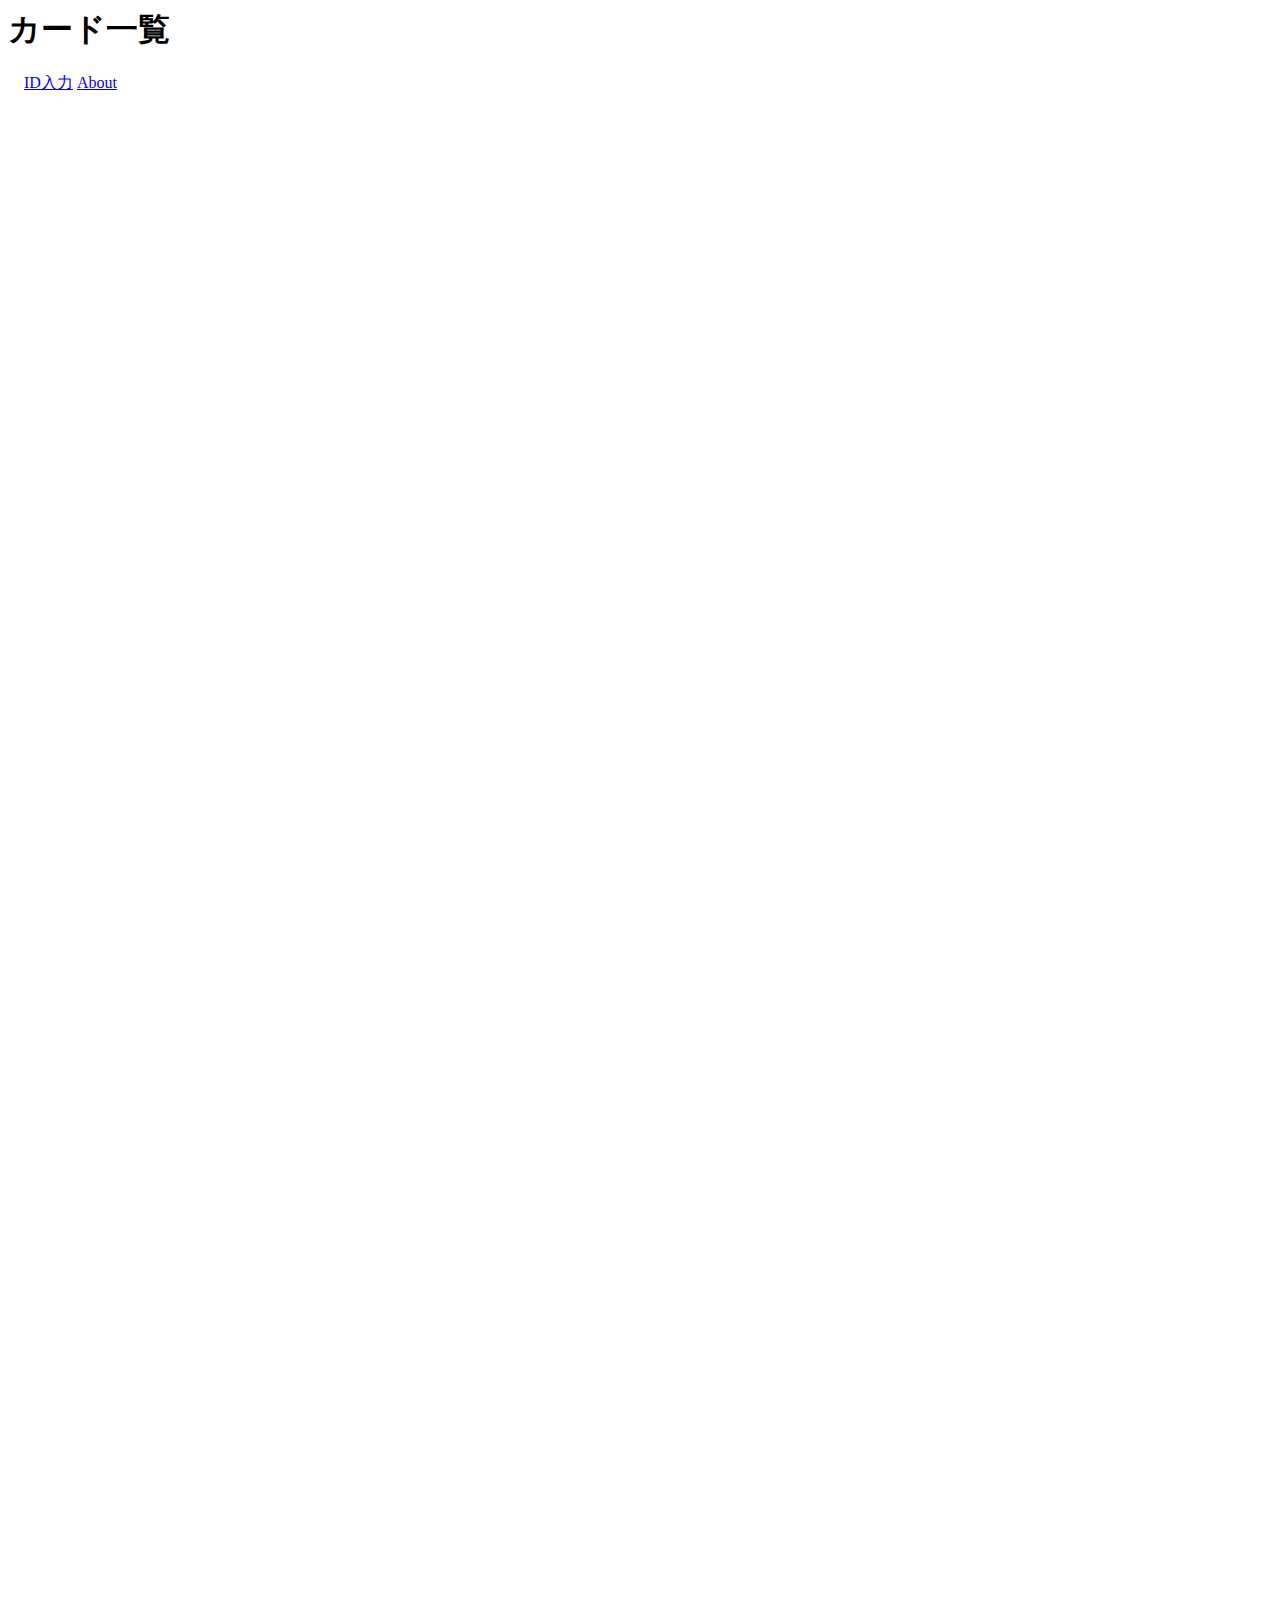
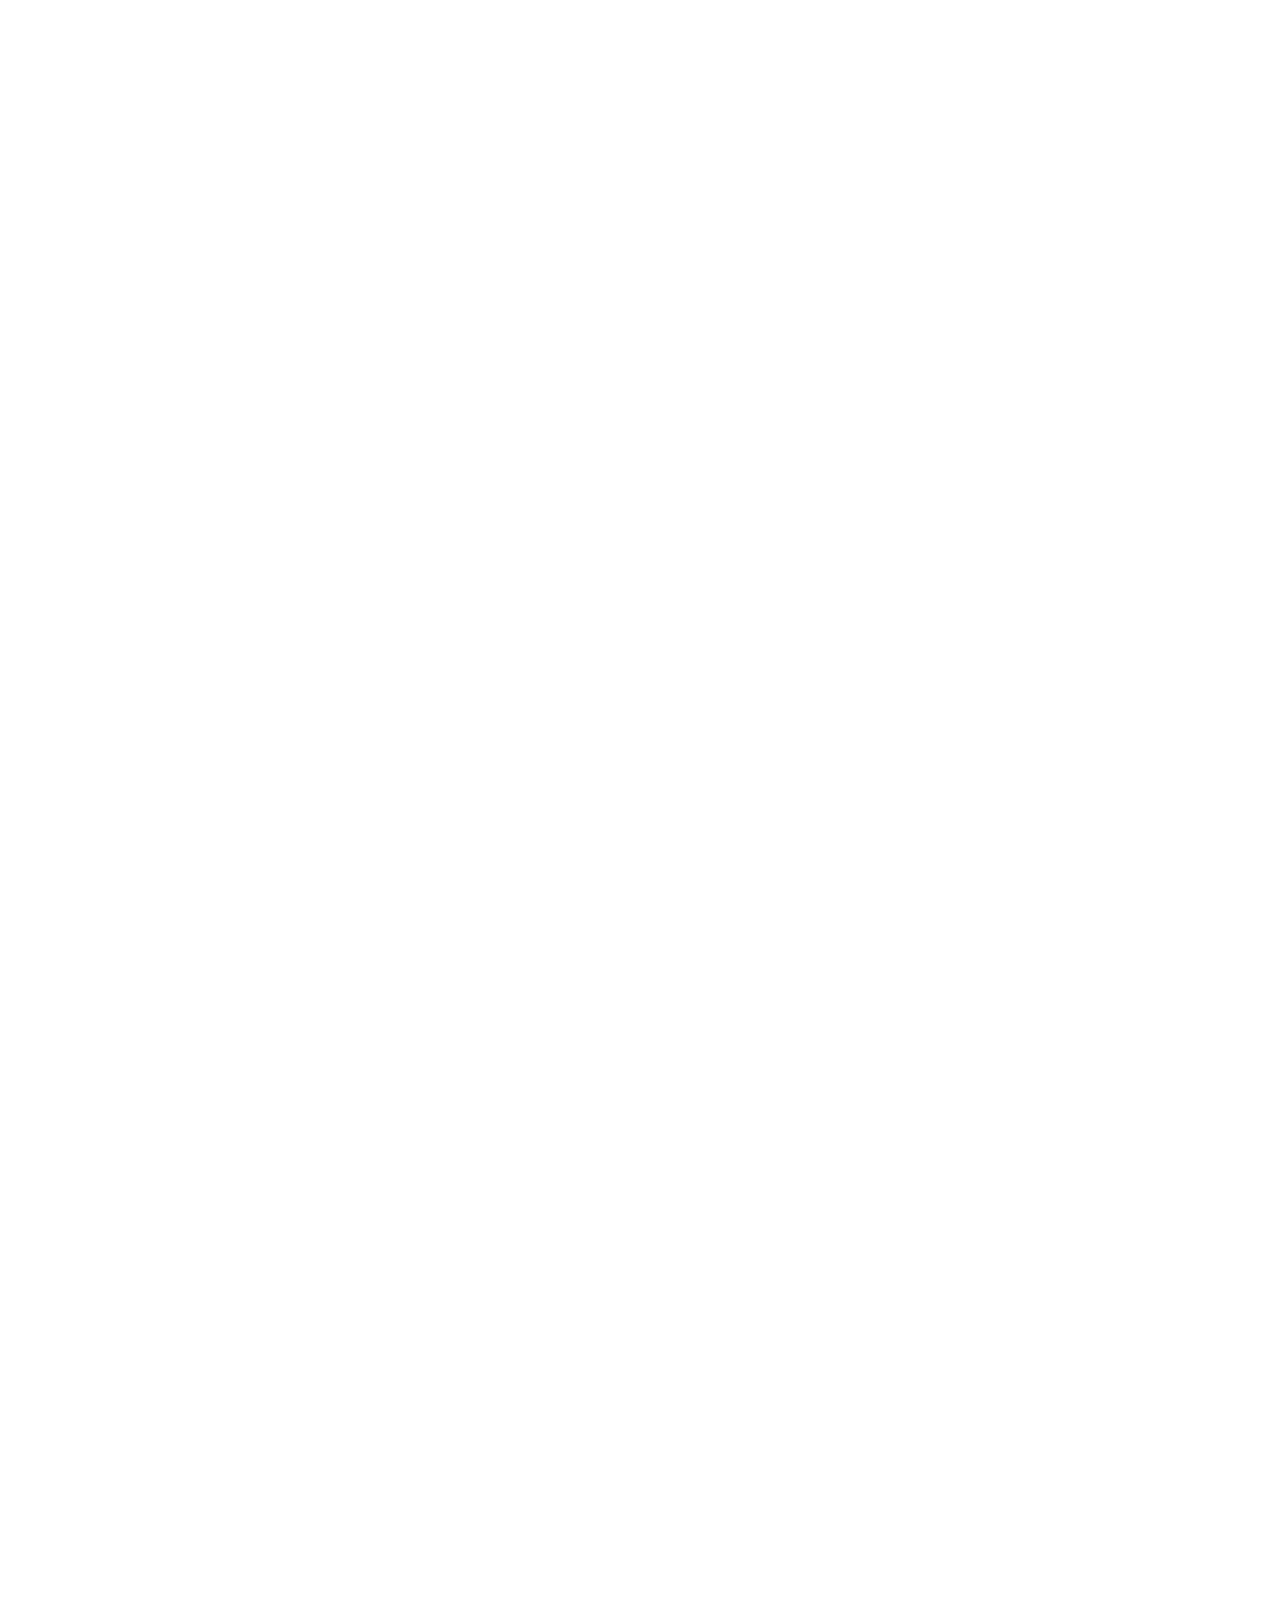
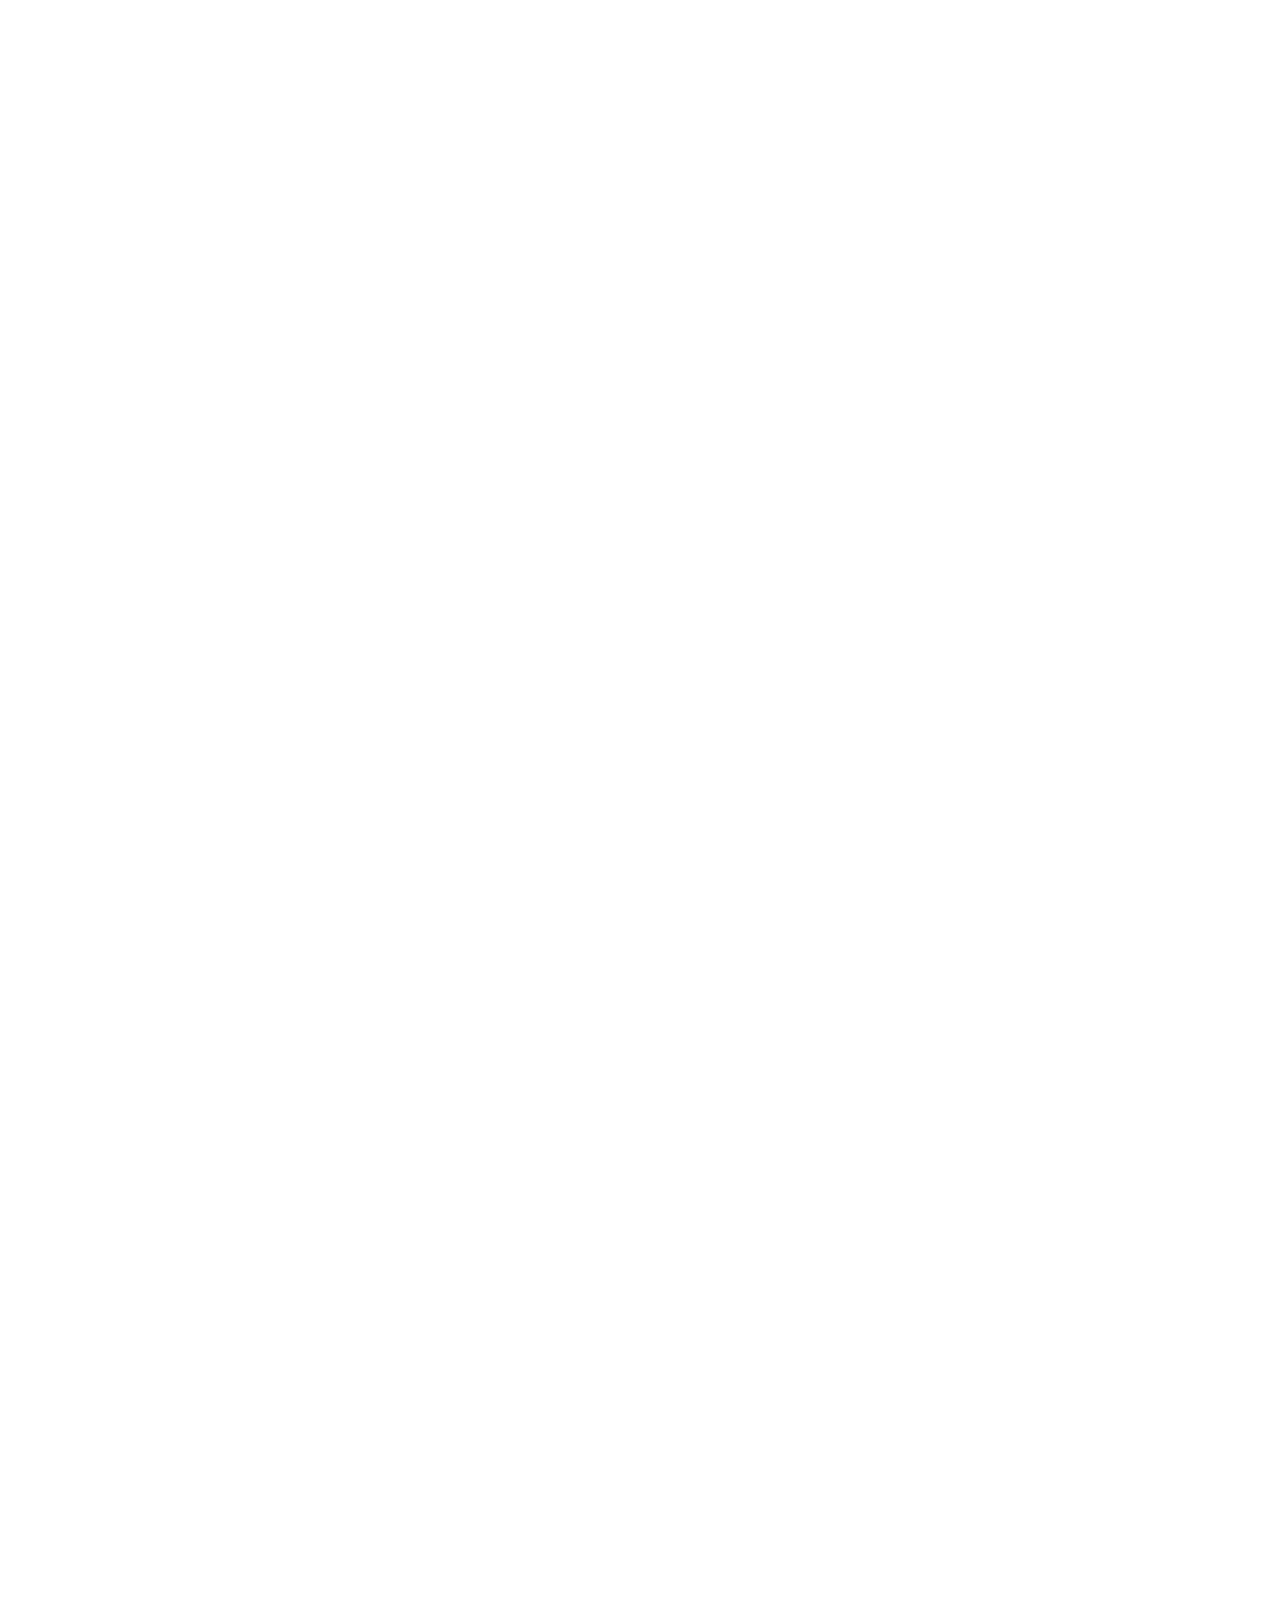
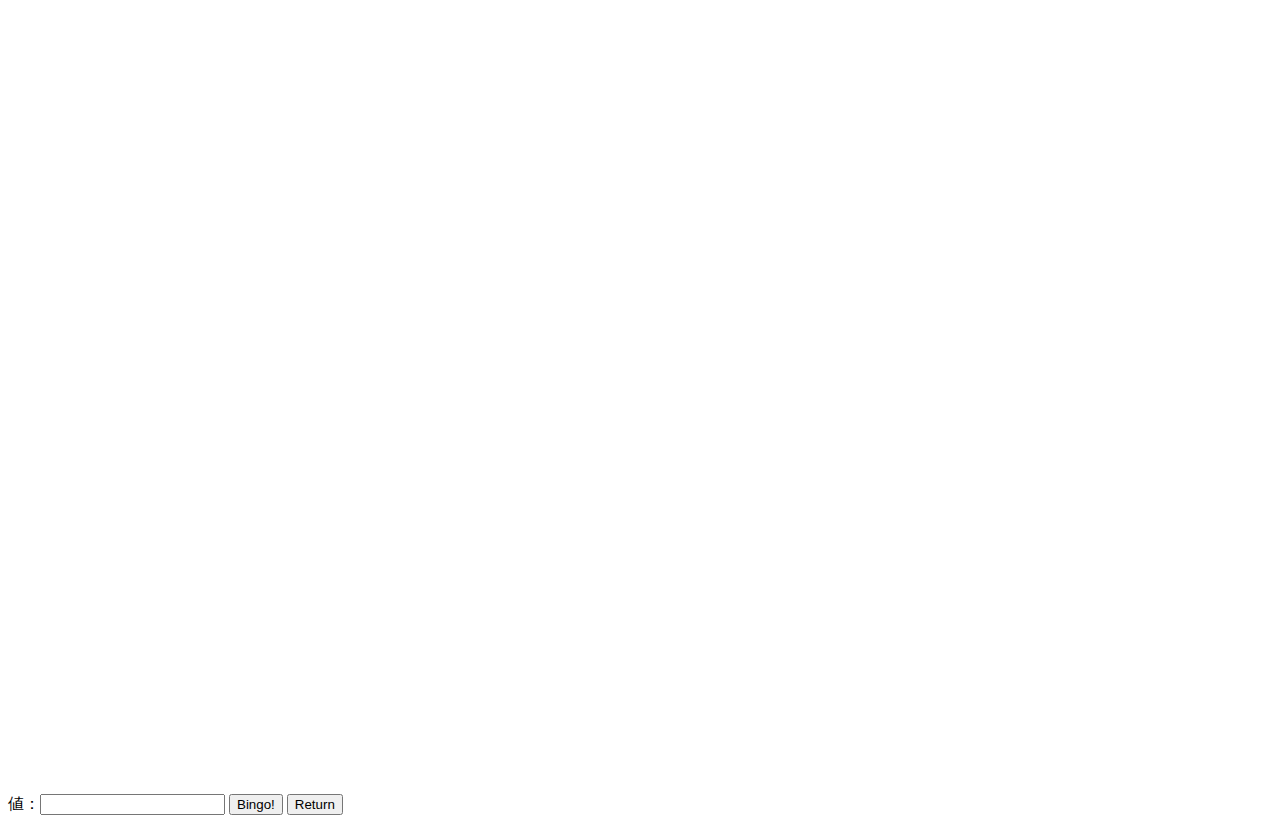
==== app/canvas.html @ 06b0487c "Add Return Manage" ====
<html>
	<head>
		<meta charset="utf-8">
		<meta name="viewport" content="width=device-width,initial-scale=1">
		<title>ID Enter</title>
		<link rel="stylesheet" href="styles/jquery-mobile.css">
		<script type="text/javascript" src="scripts/libs/jquery.js"></script>
   	<script type="text/javascript" src="scripts/libs/jquery.mobile-1.3.2.js"></script>
  	<script data-main="scripts/main" src="scripts/libs/require.js"></script>
  	<script type ="text/javascript">
       var storage = localStorage;
  		 var Card    =[];
       var CardWidth = 130;
       var CardHeight = 150;
       
       $( function() {  
            getObjects();
            CheckBingo();
           });

        window.onload = function(){
          draw();
          drawNumber();
        }
        
        function draw(){
          var canvas = document.getElementById('canvas');
             if(!canvas || !canvas.getContext){
                return false;
              }
          var ctx = canvas.getContext('2d');
          var imageData = new Array(); 
              for(var i=0; i<localStorage.length; i++){
                imageData[i] = ctx.createImageData(CardWidth,CardHeight);
                for (var j=0; j<imageData[i].width*imageData[i].height*4; j+=4){
                  imageData[i].data[j+0] = 0;
                  imageData[i].data[j+1] = 0;
                  imageData[i].data[j+2] = 255;
                  imageData[i].data[j+3] = 255;
                }
                 ctx.putImageData(imageData[i],10+(i%3)*(CardWidth+10),10+Math.floor(i/3)*(CardHeight+10));
              }
        }

      var img = new Array();
      function drawNumber(){
          var canvas = document.getElementById('canvas');
             if(!canvas || !canvas.getContext){
                return false;
              }
          var ctx = canvas.getContext('2d');
          for(var i=0; i<75; i++){
                img[i] = new Image();
                img[i].src = ("images/"+ i +".png");
          }

          ctx.font = "20px 'ＭＳ Ｐゴシック'";
          for(var i=0; i<localStorage.length; i++){
                ctx.fillText("ID:"+String(Card[i].data[0][5]),40+(i%3)*(CardWidth),30+10*Math.floor(i/3)+Math.floor(i/3)*(CardHeight));
          }
          img[74].onload=function(){
             ctx.scale(0.1,0.1);
              for(var i=0; i<localStorage.length; i++){
                for(var j=0; j<5; j++){
                  for(var k=0; k<5; k++){
                    num =Card[i].data[j][k];
                     ctx.drawImage(img[num],(CardWidth+20)+k*(CardWidth+120)+(CardWidth*10+100)*(i%3),(CardHeight+160)+j*(CardHeight+110)+Math.floor(i/3)*(CardHeight*10+100));
                  }
                }
              }
          }
      }

      function getObjects() {
            for (var i=0; i < localStorage.length; i++) {
                var _key = localStorage.key(i);
                Card[i] = new Object();
                Card[i].data = JSON.parse(localStorage.getItem(_key));
            }
            Sort();
      }

      function Sort(){//Using Bubble Sort
        var length = localStorage.length;
        var tmp;
        var swap_time = 0;

        for(var i=0; i<length; i++){
          for(var j=0; j<length-1-i; j++){
            if(parseInt(Card[j].data[0][5]) > parseInt(Card[j+1].data[0][5])){
              console.log(Card[j].data[0][5]);
              console.log(Card[j+1].data[0][5]);
              tmp = Card[j+1].data;
              Card[j+1].data = Card[j].data;
              Card[j].data   = tmp; 
              swap_time++;
            }
          }
          if(swap_time == 0){
            break;
          }
        }
      }

      var Value_i = new Array();
      var Value_j = new Array();
      var Value_k = new Array();
      var Value;
      var count;
      function TurnBlack(){
            var canvas = document.getElementById('canvas');
             if(!canvas || !canvas.getContext){
                return false;
              }
              var ctx = canvas.getContext('2d');
              Value = parseInt(document.bingo.num.value);
              Value_i = new Array();
              Value_j = new Array();
              Value_k = new Array();
              for(var i=0; i<localStorage.length; i++){
                for(var j=0; j<5; j++){
                  for(var k=0; k<5; k++){
                    if(Card[i].data[j][k] == Value){
                      Card[i].data[j][k] = 0;
                      ctx.drawImage(img[0],(CardWidth+20)+k*(CardWidth+120)+(CardWidth*10+100)*(i%3),(CardHeight+160)+j*(CardHeight+110)+Math.floor(i/3)*(CardHeight*10+100));
                      Value_i.push(i);
                      Value_j.push(j);
                      Value_k.push(k);
                      count = 0;
                      break;
                    }
                  }
                }
              }  
            SaveStorage();
            CheckBingo();
      }

      function Return(){
        var canvas = document.getElementById('canvas');
        if(!canvas || !canvas.getContext){
            return false;
        }
        console.log(Value);
        var ctx = canvas.getContext('2d');
        if(count == 0){
           for(var l=0; l<Value_i.length; l++){
              Card[ Value_i[l] ].data[ Value_j[l] ][ Value_k[l] ] = Value;
              ctx.drawImage(img[Value],(CardWidth+20)+Value_k[l]*(CardWidth+120)+(CardWidth*10+100)*(Value_i[l]%3),(CardHeight+160)+Value_j[l]*(CardHeight+110)+Math.floor(Value_i[l]/3)*(CardHeight*10+100));
            }
        }
        else{
          alert("もう戻れません！");
        }
        Value_i = new Array();
        Value_j = new Array();
        Value_k = new Array();
        count++;
        SaveStorage();
      }

          var Yokocount =0;
          var Tatecount =0;
          var Nanamecount1 =0;
          var Nanamecount2 =0;
          function CheckBingo(){
            var i;
            var j;
            var k;
            //横走査
            for(i=0; i<localStorage.length; i++){
              for(j=0; j<5; j++){
                for(k=0; k<5; k++){
                  if(Card[i].data[j][k] == 0){
                    Yokocount++;
                  }
                }
              if( Yokocount == 5){
                console.log (i+"YokoBingo");
              }
              else if(Yokocount == 4){
                console.log (i+"YokoReach");
              }
             Yokocount = 0;
            }
            Yokocount = 0;
          }
    
        //縦走査
          for(i=0; i<localStorage.length; i++){
            for(k=0; k<5; k++){
              for(j=0; j<5; j++){
                if(Card[i].data[j][k] == 0){
                  Tatecount++;
                }
              }
              if( Tatecount == 5){
                console.log (i+"TateBingo");
              }
              else if(Tatecount == 4){
                console.log (i+"TateReach");
              }
              Tatecount = 0;
            }
          Tatecount = 0;
          }
    
    //ななめ走査
       for(i=0; i<localStorage.length; i++){
          for(j=0; j<5; j++){
            if(Card[i].data[j][j] == 0){
              Nanamecount1++;
            }
            if( Nanamecount1 == 5){
              console.log (i+"NaNameBingo1");
            }
            else if(Nanamecount1 == 4){
              console.log (i+"NaNameReach1");
            } 
          }
          Nanamecount1 = 0;
      }
    
      for(i=0; i<localStorage.length; i++){
         for(j=0; j<5; j++){
            for(k=0; k<5; k++){
              if(j+k == 4){
                if(Card[i].data[j][k] == 0){
                  Nanamecount2++;
                }
              }
            }
            if(Nanamecount2 == 5){
              console.log (i+"NaNameBingo2");
            }
            else if(Nanamecount2 == 4){
              console.log (i+"NaNameReach2");
            }
        }
        Nanamecount2 = 0;
      } 
  }

  function SaveStorage(){
    for(var i=0; i<localStorage.length; i++){
        var key = Card[i].data[0][5];
          //valueをJSONへ変換
        var json_value = JSON.stringify(Card[i].data);
        storage.setItem(key, json_value);
    }
  }


	</script>
	</head>
	<body>

	<div data-role="page"　id="home"　>
      <div data-role="header">
      	 <h1>カード一覧</h1>
        　<a href ="localStorage.html"  onclick="SaveStorage()">ID入力</a>
         <a href ="about.html" class="ui-btn-right" data-icon="info">About</a>
      </div>
      
      <div data-role="content" class="ui-content">
		<canvas id ="canvas" width="500" height="5500">
			Canvasに対応したブラウザを使って下さい。
		</canvas>
 
	  </div>

	   <div data-role="footer" data-position ="fixed">
     <form name="bingo" data-mini="true">
      値：<input type="number" name="num" size="2">
        <input type= "button" onclick="TurnBlack()" data-inline="true"ui-data-icon="star" value="Bingo!">
        <input type= "button" onclick="Return()" data-inline="true"ui-data-icon="star" value="Return">
     </form>

      </div>

	 </div>

	
	</body>
</html>
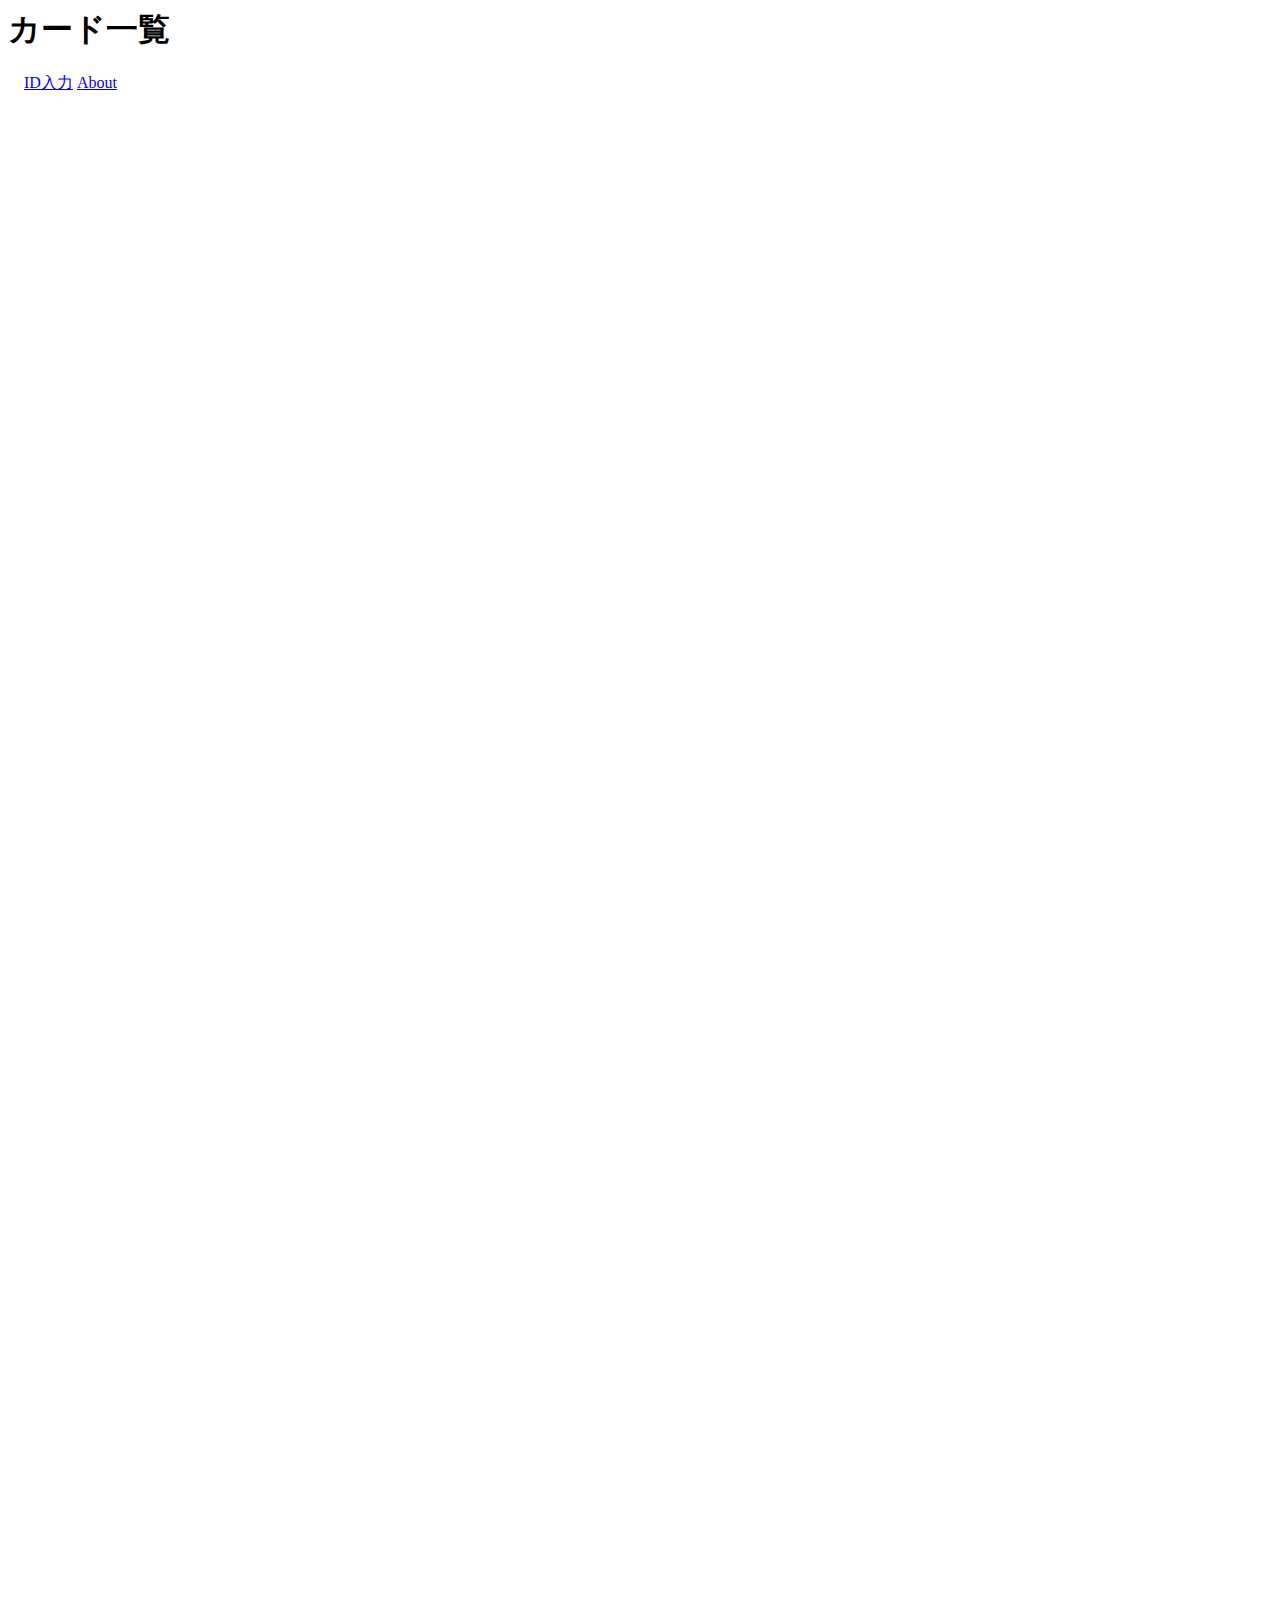
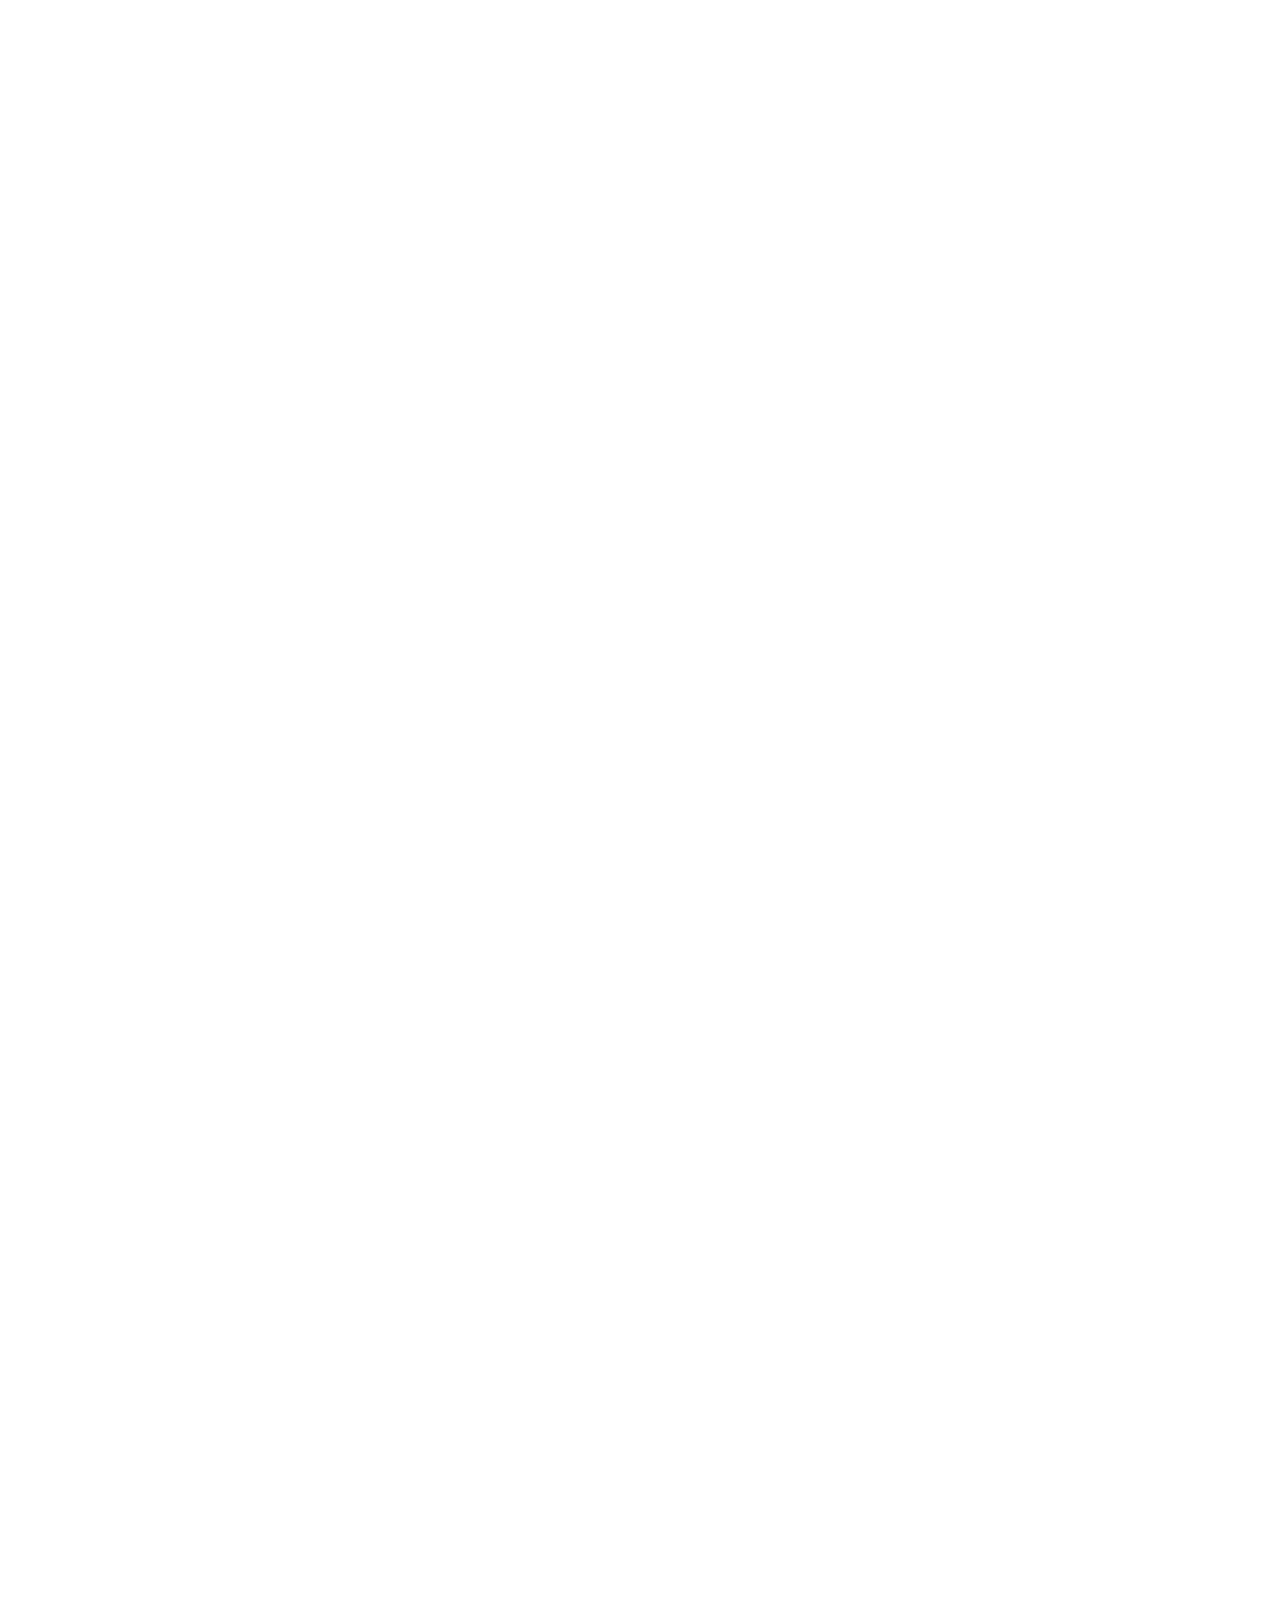
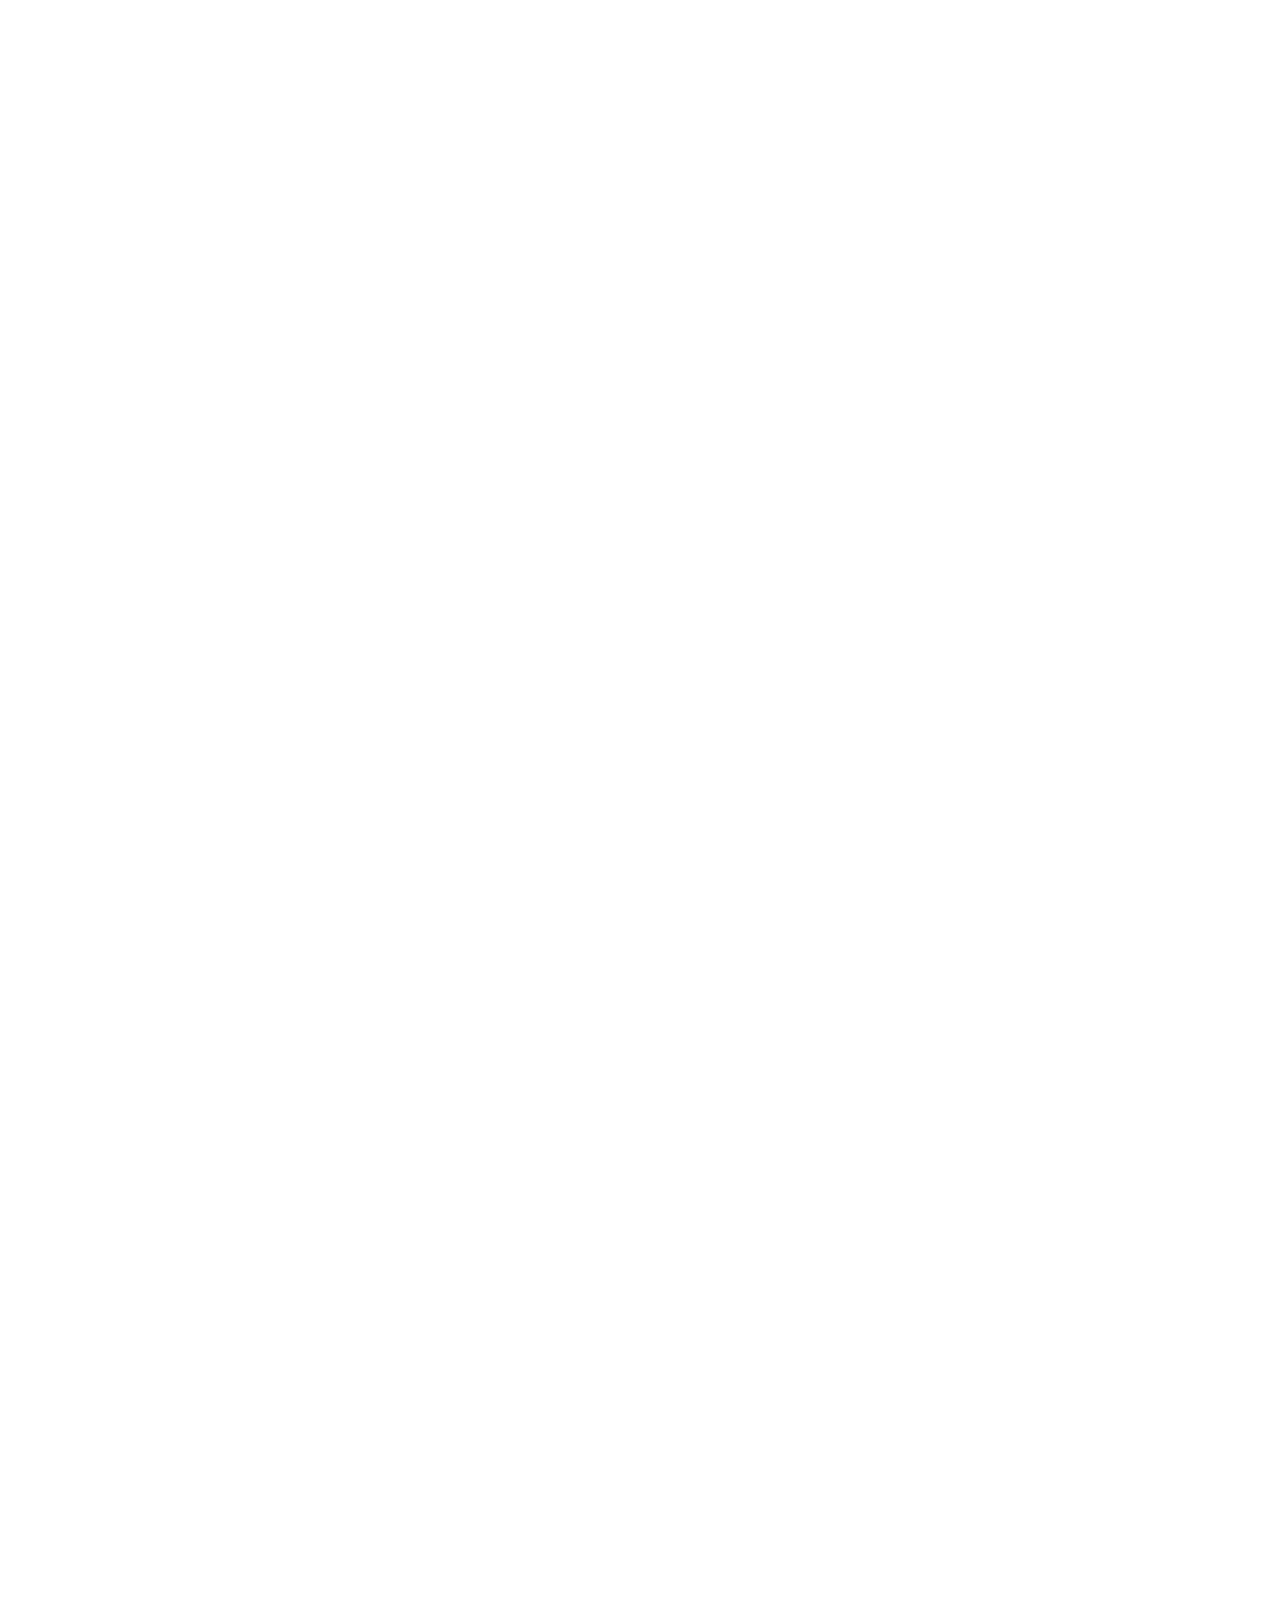
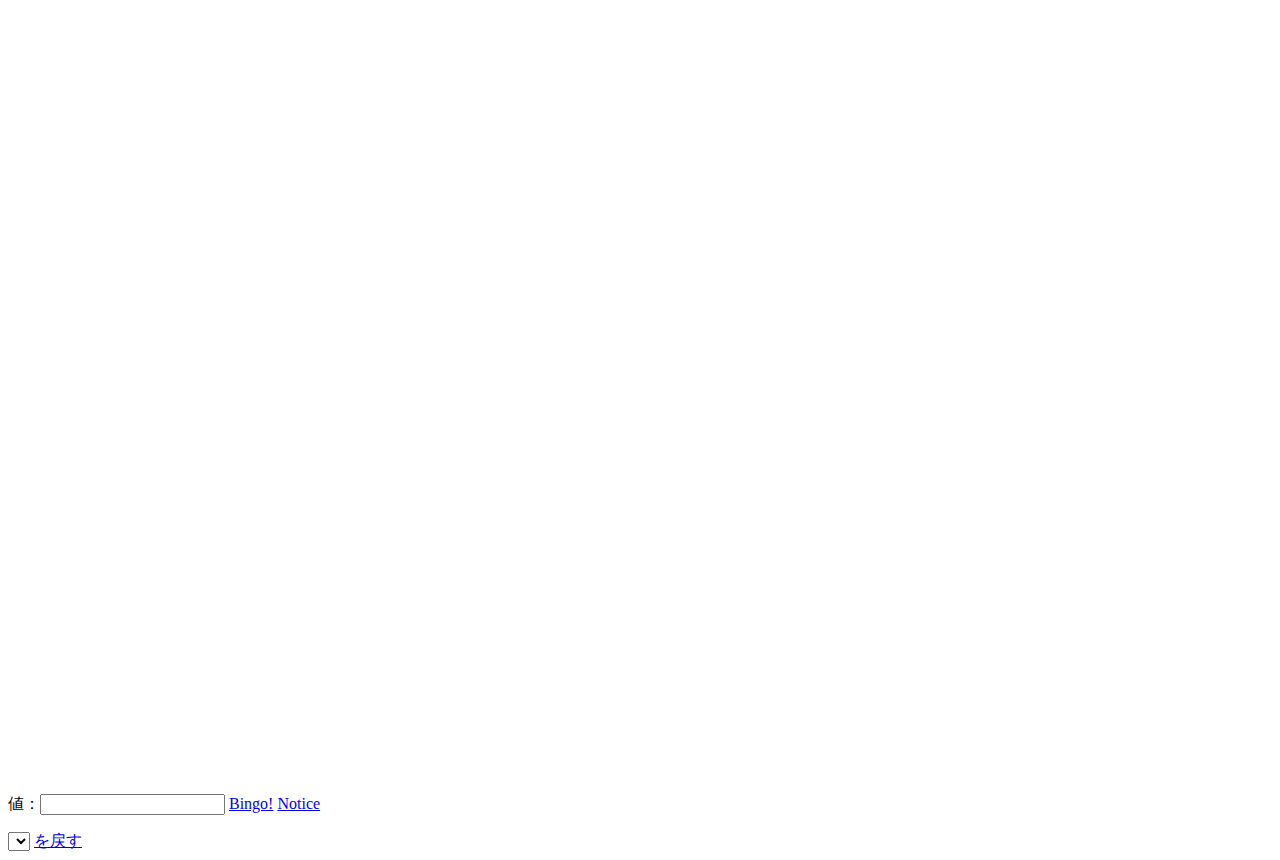
==== commit 6af9c670: "Modify History" ====
--- a/app/canvas.html
+++ b/app/canvas.html
@@ -6,44 +6,84 @@
 		<link rel="stylesheet" href="styles/jquery-mobile.css">
 		<script type="text/javascript" src="scripts/libs/jquery.js"></script>
    	<script type="text/javascript" src="scripts/libs/jquery.mobile-1.3.2.js"></script>
-  	<script data-main="scripts/main" src="scripts/libs/require.js"></script>
+  	<!--<script data-main="scripts/main" src="scripts/libs/require.js"></script>-->
   	<script type ="text/javascript">
        var storage = localStorage;
-  		 var Card    =[];
-       var CardWidth = 130;
+  		 var Card    = [];
+       var reach   = [];
+       var bingo   = [];
+       var CardWidth  = 130;
        var CardHeight = 150;
        
        $( function() {  
             getObjects();
+            pushStrgHist();
             CheckBingo();
-           });
+        });
+
+
+        $(document).on("pageshow",function(){
+          $("#bingo").on("tap",TurnBlack);
+          $("#return").on("tap",Return);
+        });
 
         window.onload = function(){
           draw();
-          drawNumber();
+          //drawNumber();
         }
         
+        var imageData = new Array(); 
         function draw(){
           var canvas = document.getElementById('canvas');
-             if(!canvas || !canvas.getContext){
+          if(!canvas || !canvas.getContext){
                 return false;
-              }
+          }
           var ctx = canvas.getContext('2d');
-          var imageData = new Array(); 
-              for(var i=0; i<localStorage.length; i++){
+          for(var i=0; i<localStorage.length-1; i++){
                 imageData[i] = ctx.createImageData(CardWidth,CardHeight);
+          }
+
+          drawColor();
+        }
+
+       function drawColor(){
+          var canvas = document.getElementById('canvas');
+          if(!canvas || !canvas.getContext){
+                return false;
+          }
+          var ctx = canvas.getContext('2d');
+
+         for(var i=0; i<localStorage.length-1; i++){
                 for (var j=0; j<imageData[i].width*imageData[i].height*4; j+=4){
-                  imageData[i].data[j+0] = 0;
-                  imageData[i].data[j+1] = 0;
-                  imageData[i].data[j+2] = 255;
-                  imageData[i].data[j+3] = 255;
-                }
-                 ctx.putImageData(imageData[i],10+(i%3)*(CardWidth+10),10+Math.floor(i/3)*(CardHeight+10));
-              }
-        }
-
+                  if(reach[i]==2){
+                   imageData[i].data[j+0] = 255;
+                   imageData[i].data[j+1] = 0;
+                   imageData[i].data[j+2] = 0;
+                   imageData[i].data[j+3] = 255;
+                  }
+                  else if(reach[i]==0){
+                    imageData[i].data[j+0] = 0;
+                    imageData[i].data[j+1] = 0;
+                    imageData[i].data[j+2] = 255;
+                    imageData[i].data[j+3] = 255;
+                  }
+                  else if(reach[i]==1){
+                    imageData[i].data[j+0] = 255;
+                    imageData[i].data[j+1] = 255;
+                    imageData[i].data[j+2] = 0;
+                    imageData[i].data[j+3] = 255;
+                  }
+                }
+              ctx.putImageData(imageData[i],10+(i%3)*(CardWidth+10),10+Math.floor(i/3)*(CardHeight+10));  
+         }
+
+         drawNumber();
+       }
+
+      var c = 0;
       var img = new Array();
       function drawNumber(){
+          c++;
           var canvas = document.getElementById('canvas');
              if(!canvas || !canvas.getContext){
                 return false;
@@ -54,42 +94,55 @@
                 img[i].src = ("images/"+ i +".png");
           }
 
-          ctx.font = "20px 'ＭＳ Ｐゴシック'";
-          for(var i=0; i<localStorage.length; i++){
-                ctx.fillText("ID:"+String(Card[i].data[0][5]),40+(i%3)*(CardWidth),30+10*Math.floor(i/3)+Math.floor(i/3)*(CardHeight));
+          if(c==1){
+            ctx.scale(0.1,0.1);
           }
           img[74].onload=function(){
-             ctx.scale(0.1,0.1);
-              for(var i=0; i<localStorage.length; i++){
+              for(var i=0; i<localStorage.length-1; i++){
                 for(var j=0; j<5; j++){
                   for(var k=0; k<5; k++){
                     num =Card[i].data[j][k];
+                    if(num < 100){
                      ctx.drawImage(img[num],(CardWidth+20)+k*(CardWidth+120)+(CardWidth*10+100)*(i%3),(CardHeight+160)+j*(CardHeight+110)+Math.floor(i/3)*(CardHeight*10+100));
-                  }
-                }
-              }
+                   }
+                   else{
+                       ctx.drawImage(img[0],(CardWidth+20)+k*(CardWidth+120)+(CardWidth*10+100)*(i%3),(CardHeight+160)+j*(CardHeight+110)+Math.floor(i/3)*(CardHeight*10+100));
+                   }
+                  }
+                }
+              }
+          }
+          ctx.font = "200px 'ＭＳ Ｐゴシック'";
+          for(var i=0; i<localStorage.length-1; i++){
+            ctx.fillText("ID:"+String(Card[i].data[0][5]),400+(i%3)*(CardWidth)*10,300+100*Math.floor(i/3)+10*Math.floor(i/3)*(CardHeight));
           }
       }
 
       function getObjects() {
-            for (var i=0; i < localStorage.length; i++) {
-                var _key = localStorage.key(i);
-                Card[i] = new Object();
-                Card[i].data = JSON.parse(localStorage.getItem(_key));
+            var i = 0;
+            var j = 0;
+            while (i < localStorage.length) {
+              var _key = localStorage.key(i);
+              if(_key != "history"){
+                  reach[j] = 0;
+                  bingo[j] = 0;
+                  Card[j]  = new Object();
+                  Card[j].data = JSON.parse(localStorage.getItem(_key));
+                  j++;
+              }
+              i++
             }
             Sort();
       }
 
       function Sort(){//Using Bubble Sort
-        var length = localStorage.length;
+        var length = localStorage.length-1;
         var tmp;
         var swap_time = 0;
 
         for(var i=0; i<length; i++){
           for(var j=0; j<length-1-i; j++){
             if(parseInt(Card[j].data[0][5]) > parseInt(Card[j+1].data[0][5])){
-              console.log(Card[j].data[0][5]);
-              console.log(Card[j+1].data[0][5]);
               tmp = Card[j+1].data;
               Card[j+1].data = Card[j].data;
               Card[j].data   = tmp; 
@@ -102,38 +155,70 @@
         }
       }
 
-      var Value_i = new Array();
-      var Value_j = new Array();
-      var Value_k = new Array();
-      var Value;
-      var count;
+  
       function TurnBlack(){
+          var Value;
             var canvas = document.getElementById('canvas');
              if(!canvas || !canvas.getContext){
                 return false;
               }
               var ctx = canvas.getContext('2d');
               Value = parseInt(document.bingo.num.value);
-              Value_i = new Array();
-              Value_j = new Array();
-              Value_k = new Array();
-              for(var i=0; i<localStorage.length; i++){
+              for(var i=0; i<localStorage.length-1; i++){
                 for(var j=0; j<5; j++){
                   for(var k=0; k<5; k++){
                     if(Card[i].data[j][k] == Value){
-                      Card[i].data[j][k] = 0;
+                      Card[i].data[j][k] +=100;
                       ctx.drawImage(img[0],(CardWidth+20)+k*(CardWidth+120)+(CardWidth*10+100)*(i%3),(CardHeight+160)+j*(CardHeight+110)+Math.floor(i/3)*(CardHeight*10+100));
-                      Value_i.push(i);
-                      Value_j.push(j);
-                      Value_k.push(k);
-                      count = 0;
                       break;
                     }
                   }
                 }
-              }  
+              } 
+            AddHistory(Value);
             SaveStorage();
             CheckBingo();
+            drawColor();
+      }
+
+      var his = JSON.parse(localStorage.getItem("history"));
+      function AddHistory(Value){
+        var optItem = '';
+        his.push(Value);
+        optItem += '<option value="'+ his[his.length-1] + '">' +his[his.length-1] + '</option>'; 
+        $('#history').append(optItem);
+        $('#history').val(his[his.length-1]);
+        $('#history').selectmenu('refresh',true);
+        storage.setItem("history", JSON.stringify(his));
+      }
+
+      function pushStrgHist(){
+        var key = "history";
+        var json_value = JSON.stringify(his);
+        var optItem = '';
+        var max = 0;
+        for(var i=0; i<his.length; i++){
+          if(his[i] != 0){
+            optItem += '<option value="'+ his[i] + '">' +his[i] + '</option>'; 
+            if(i > max){
+              max = i;
+            }
+          }
+        }
+        $('#history').append(optItem);
+        $('#history').val(his[max]);
+        $('#history').selectmenu('refresh',true);
+        storage.setItem(key, json_value);
+      }
+
+      function RemoveHistory(ReValue){
+        for(var i=0; i<his.length; i++){
+          if(his[i] == ReValue){
+           his[i] = 0;
+          }
+        }
+        $('#history').children().remove();
+        pushStrgHist();
       }
 
       function Return(){
@@ -141,145 +226,172 @@
         if(!canvas || !canvas.getContext){
             return false;
         }
-        console.log(Value);
         var ctx = canvas.getContext('2d');
-        if(count == 0){
-           for(var l=0; l<Value_i.length; l++){
-              Card[ Value_i[l] ].data[ Value_j[l] ][ Value_k[l] ] = Value;
-              ctx.drawImage(img[Value],(CardWidth+20)+Value_k[l]*(CardWidth+120)+(CardWidth*10+100)*(Value_i[l]%3),(CardHeight+160)+Value_j[l]*(CardHeight+110)+Math.floor(Value_i[l]/3)*(CardHeight*10+100));
-            }
-        }
-        else{
-          alert("もう戻れません！");
-        }
-        Value_i = new Array();
-        Value_j = new Array();
-        Value_k = new Array();
-        count++;
+        var ReValue = parseInt($('#history').val());
+        for(var i=0; i<localStorage.length-1; i++){
+          for(var j=0; j<5; j++){
+            for(var k=0; k<5; k++){
+              if(Card[i].data[j][k] -100 == ReValue){
+                Card[i].data[j][k]-=100;
+                ctx.drawImage(img[ReValue],(CardWidth+20)+k*(CardWidth+120)+(CardWidth*10+100)*(i%3),(CardHeight+160)+j*(CardHeight+110)+Math.floor(i/3)*(CardHeight*10+100));
+              }
+            }
+          }
+        }
+        RemoveHistory(ReValue);
         SaveStorage();
+        CheckBingo();
+        drawColor();
       }
 
           var Yokocount =0;
           var Tatecount =0;
           var Nanamecount1 =0;
           var Nanamecount2 =0;
-          function CheckBingo(){
-            var i;
-            var j;
-            var k;
+       function CheckBingo(){
+
+            $('#display').empty();
             //横走査
-            for(i=0; i<localStorage.length; i++){
-              for(j=0; j<5; j++){
-                for(k=0; k<5; k++){
-                  if(Card[i].data[j][k] == 0){
+        for(var i=0; i<localStorage.length-1; i++){
+              var pbingo = 0, preach = 0;
+              bingo[i] = 0;
+              reach[i] = 0;
+              for(var j=0; j<5; j++){
+                for(var k=0; k<5; k++){
+                  if(Card[i].data[j][k] >= 100){
                     Yokocount++;
                   }
                 }
               if( Yokocount == 5){
+                reach[i] = 2;
+                pbingo++;
                 console.log (i+"YokoBingo");
               }
-              else if(Yokocount == 4){
+              if(Yokocount == 4){
+                reach[i]=1;
+                preach++;
                 console.log (i+"YokoReach");
               }
              Yokocount = 0;
             }
-            Yokocount = 0;
-          }
-    
+            
         //縦走査
-          for(i=0; i<localStorage.length; i++){
-            for(k=0; k<5; k++){
-              for(j=0; j<5; j++){
-                if(Card[i].data[j][k] == 0){
+            for(var k=0; k<5; k++){
+              for(var j=0; j<5; j++){
+                if(Card[i].data[j][k] >= 100){
                   Tatecount++;
                 }
               }
               if( Tatecount == 5){
+                reach[i] = 2;
+                pbingo++;
                 console.log (i+"TateBingo");
               }
-              else if(Tatecount == 4){
+             if(Tatecount == 4){
+                reach[i] = 1;
+                preach++;
                 console.log (i+"TateReach");
               }
               Tatecount = 0;
             }
-          Tatecount = 0;
-          }
     
     //ななめ走査
-       for(i=0; i<localStorage.length; i++){
-          for(j=0; j<5; j++){
-            if(Card[i].data[j][j] == 0){
+          for(var j=0; j<5; j++){
+            if(Card[i].data[j][j] >= 100){
               Nanamecount1++;
             }
             if( Nanamecount1 == 5){
+              reach[i] = 2;
+              pbingo++;
               console.log (i+"NaNameBingo1");
             }
-            else if(Nanamecount1 == 4){
+            if(Nanamecount1 == 4){
+               reach[i] = 1;
+               preach++;
               console.log (i+"NaNameReach1");
-            } 
+            }
           }
           Nanamecount1 = 0;
-      }
-    
-      for(i=0; i<localStorage.length; i++){
-         for(j=0; j<5; j++){
-            for(k=0; k<5; k++){
+
+         for(var j=0; j<5; j++){
+            for(var k=0; k<5; k++){
               if(j+k == 4){
-                if(Card[i].data[j][k] == 0){
+                if(Card[i].data[j][k] >= 100){
                   Nanamecount2++;
                 }
               }
             }
             if(Nanamecount2 == 5){
+              reach[i] = 2;
+              preach++;
               console.log (i+"NaNameBingo2");
             }
-            else if(Nanamecount2 == 4){
+            if(Nanamecount2 == 4){
+              reach[i] = 1;
+              pbingo++;
               console.log (i+"NaNameReach2");
             }
         }
         Nanamecount2 = 0;
-      } 
+
+        if(pbingo){
+          $('#display').append((i + 1) + '番目のカードに<span style="color:red; font-weight:bold;">ビンゴ</span>が' + pbingo + '個' + 'あります。<br>');
+        }
+        if(preach){
+          $('#display').append((i + 1) + '番目のカードに<span style="color:orange; font-weight:bold;">リーチ</span>が' + preach + '個' + 'あります。<br>');
+        }
+      }
+       if(!($('#display span').length)){
+         $('#display').append('ビンゴ・リーチはありません。<br>');
+       }
   }
 
   function SaveStorage(){
-    for(var i=0; i<localStorage.length; i++){
+    for(var i=0; i<localStorage.length-1; i++){
         var key = Card[i].data[0][5];
           //valueをJSONへ変換
         var json_value = JSON.stringify(Card[i].data);
         storage.setItem(key, json_value);
     }
   }
-
-
 	</script>
 	</head>
 	<body>
-
 	<div data-role="page"　id="home"　>
       <div data-role="header">
       	 <h1>カード一覧</h1>
-        　<a href ="localStorage.html"  onclick="SaveStorage()">ID入力</a>
+        　<a href ="localStorage.html" rel="external" onclick="SaveStorage()">ID入力</a>
          <a href ="about.html" class="ui-btn-right" data-icon="info">About</a>
       </div>
       
       <div data-role="content" class="ui-content">
-		<canvas id ="canvas" width="500" height="5500">
-			Canvasに対応したブラウザを使って下さい。
-		</canvas>
- 
-	  </div>
-
+		    <canvas id ="canvas" width="500" height="5500">
+			   Canvasに対応したブラウザを使って下さい。
+		    </canvas>
+	   </div>
 	   <div data-role="footer" data-position ="fixed">
-     <form name="bingo" data-mini="true">
-      値：<input type="number" name="num" size="2">
-        <input type= "button" onclick="TurnBlack()" data-inline="true"ui-data-icon="star" value="Bingo!">
-        <input type= "button" onclick="Return()" data-inline="true"ui-data-icon="star" value="Return">
-     </form>
-
+      <div class="ui-grid-a">
+        <div class="ui-block-a">
+          <form name="bingo" data-mini="true">
+          値：<input type="number" name="num" size="2">
+          <a href="#"  id="bingo" data-role="button" data-inline="true"　ui-data-icon="star">Bingo!</a>
+          <a href="#popup" data-role="button" data-rel="popup" data-transition="pop" data-inline="true">Notice</a>
+          </form>
+        </div>
+        <div class="ui-block-b">
+          <label for="history"></label>
+          <select id="history" name="history" data-native-menu="false">
+          </select>
+          <a href="#" id="return" data-role="button">を戻す</a>
+        </div>
       </div>
-
-	 </div>
-
-	
-	</body>
+    </div>
+    
+    <div id="popup" data-role="popup">
+     <div data-role="content">
+       <div id="display"></div>
+    </div>
+  </div>
+ </div>
+</body>
 </html>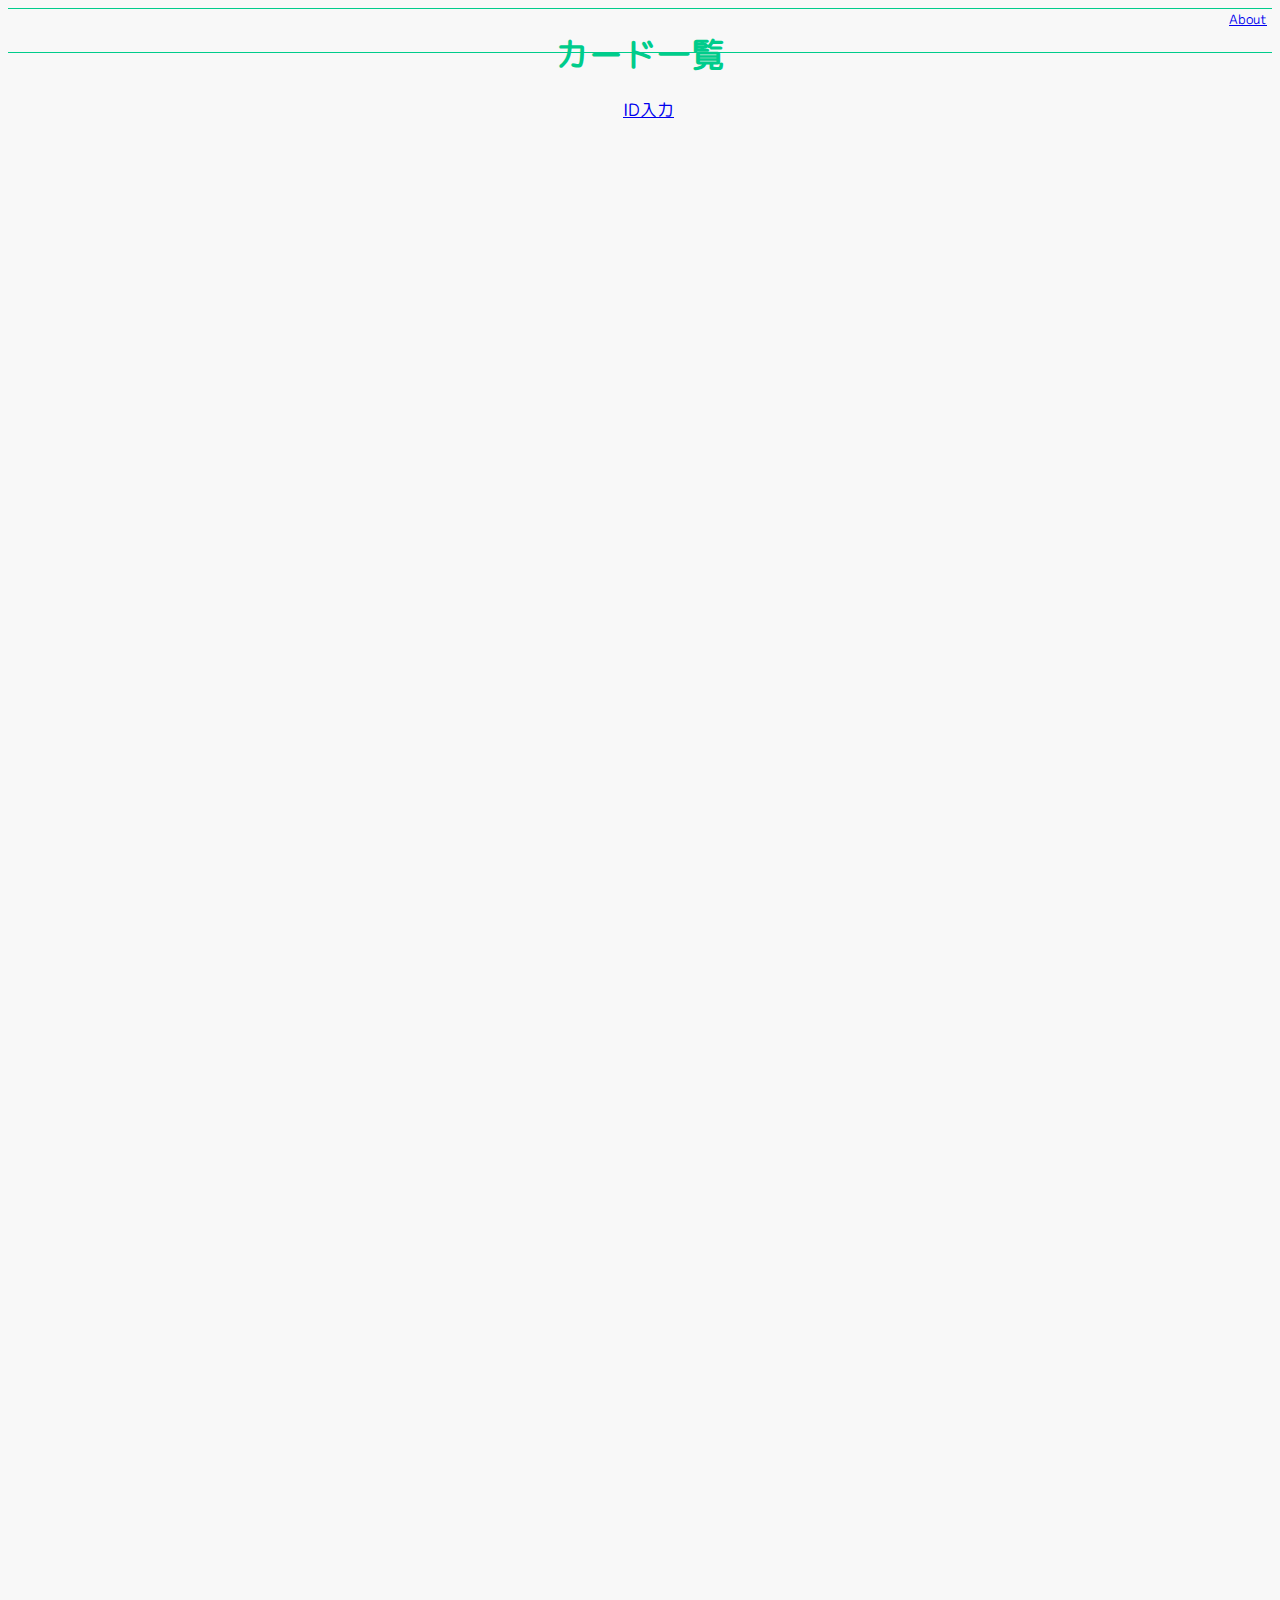
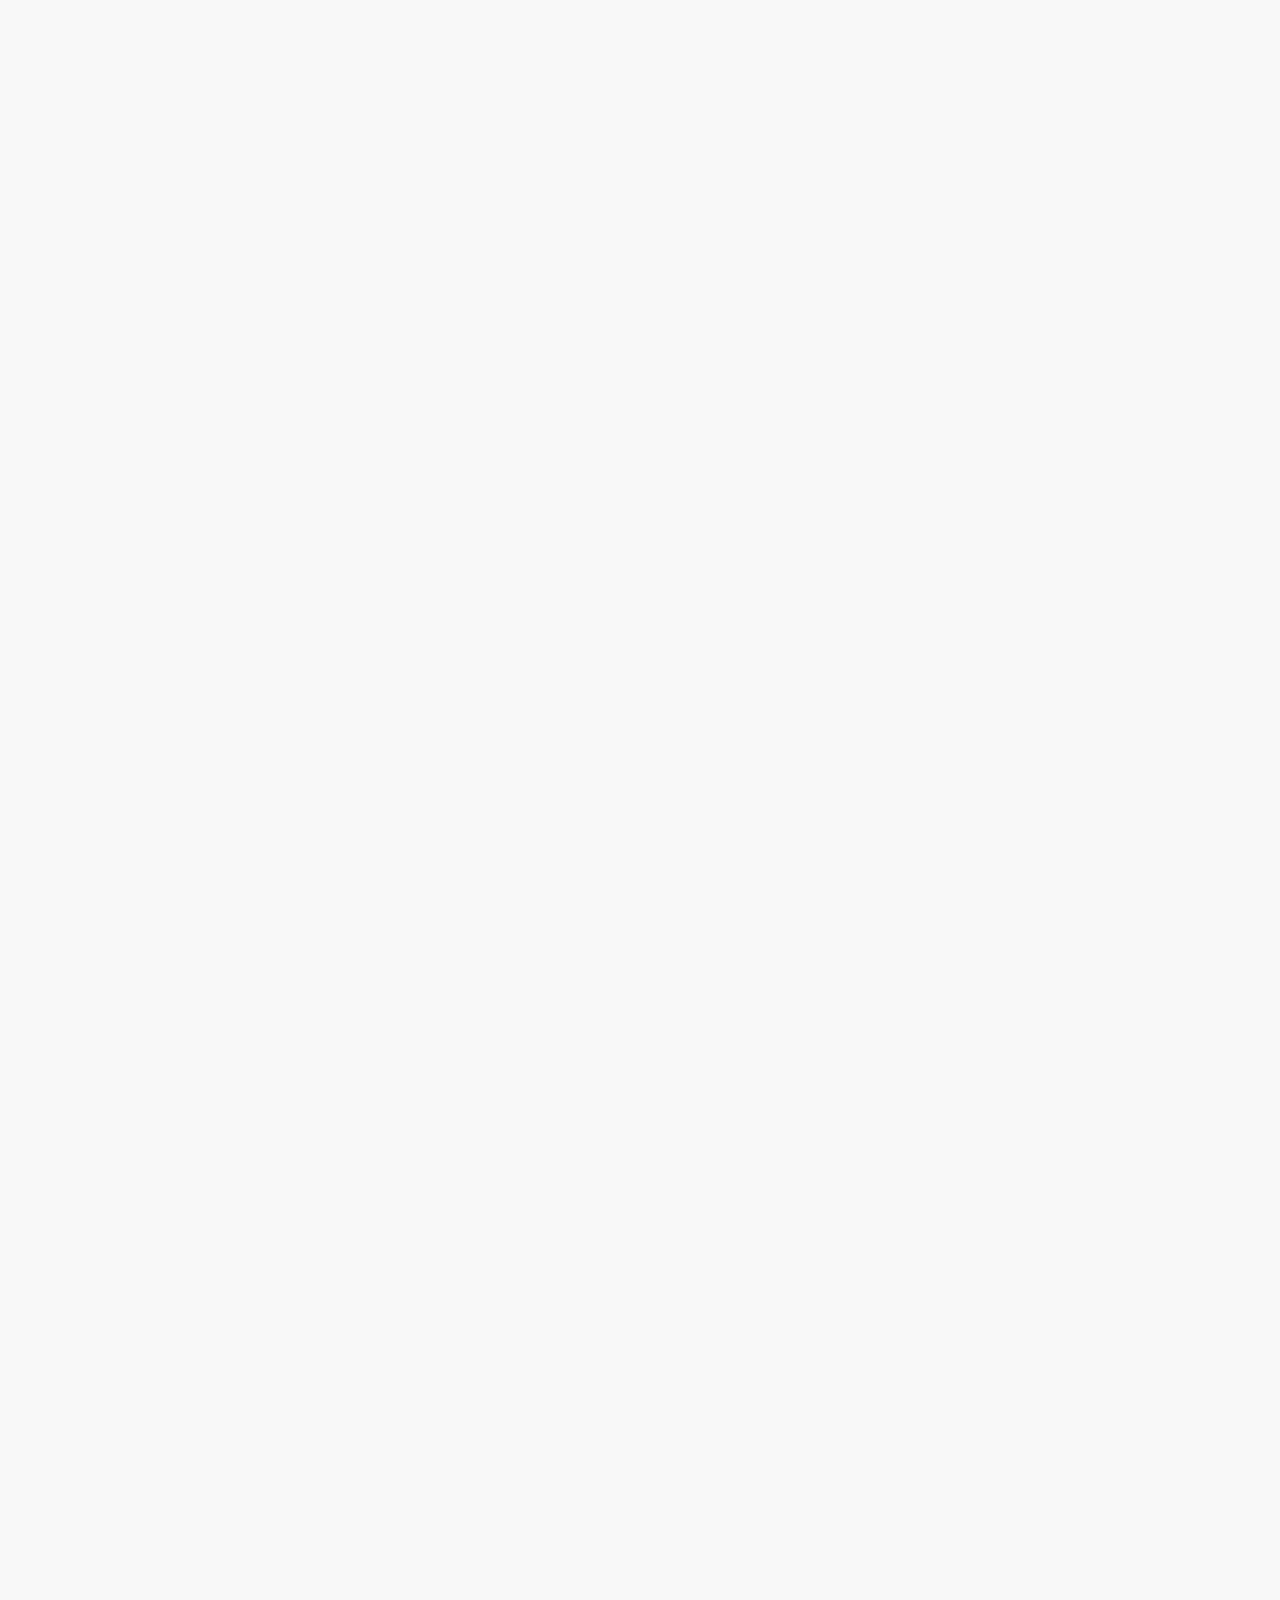
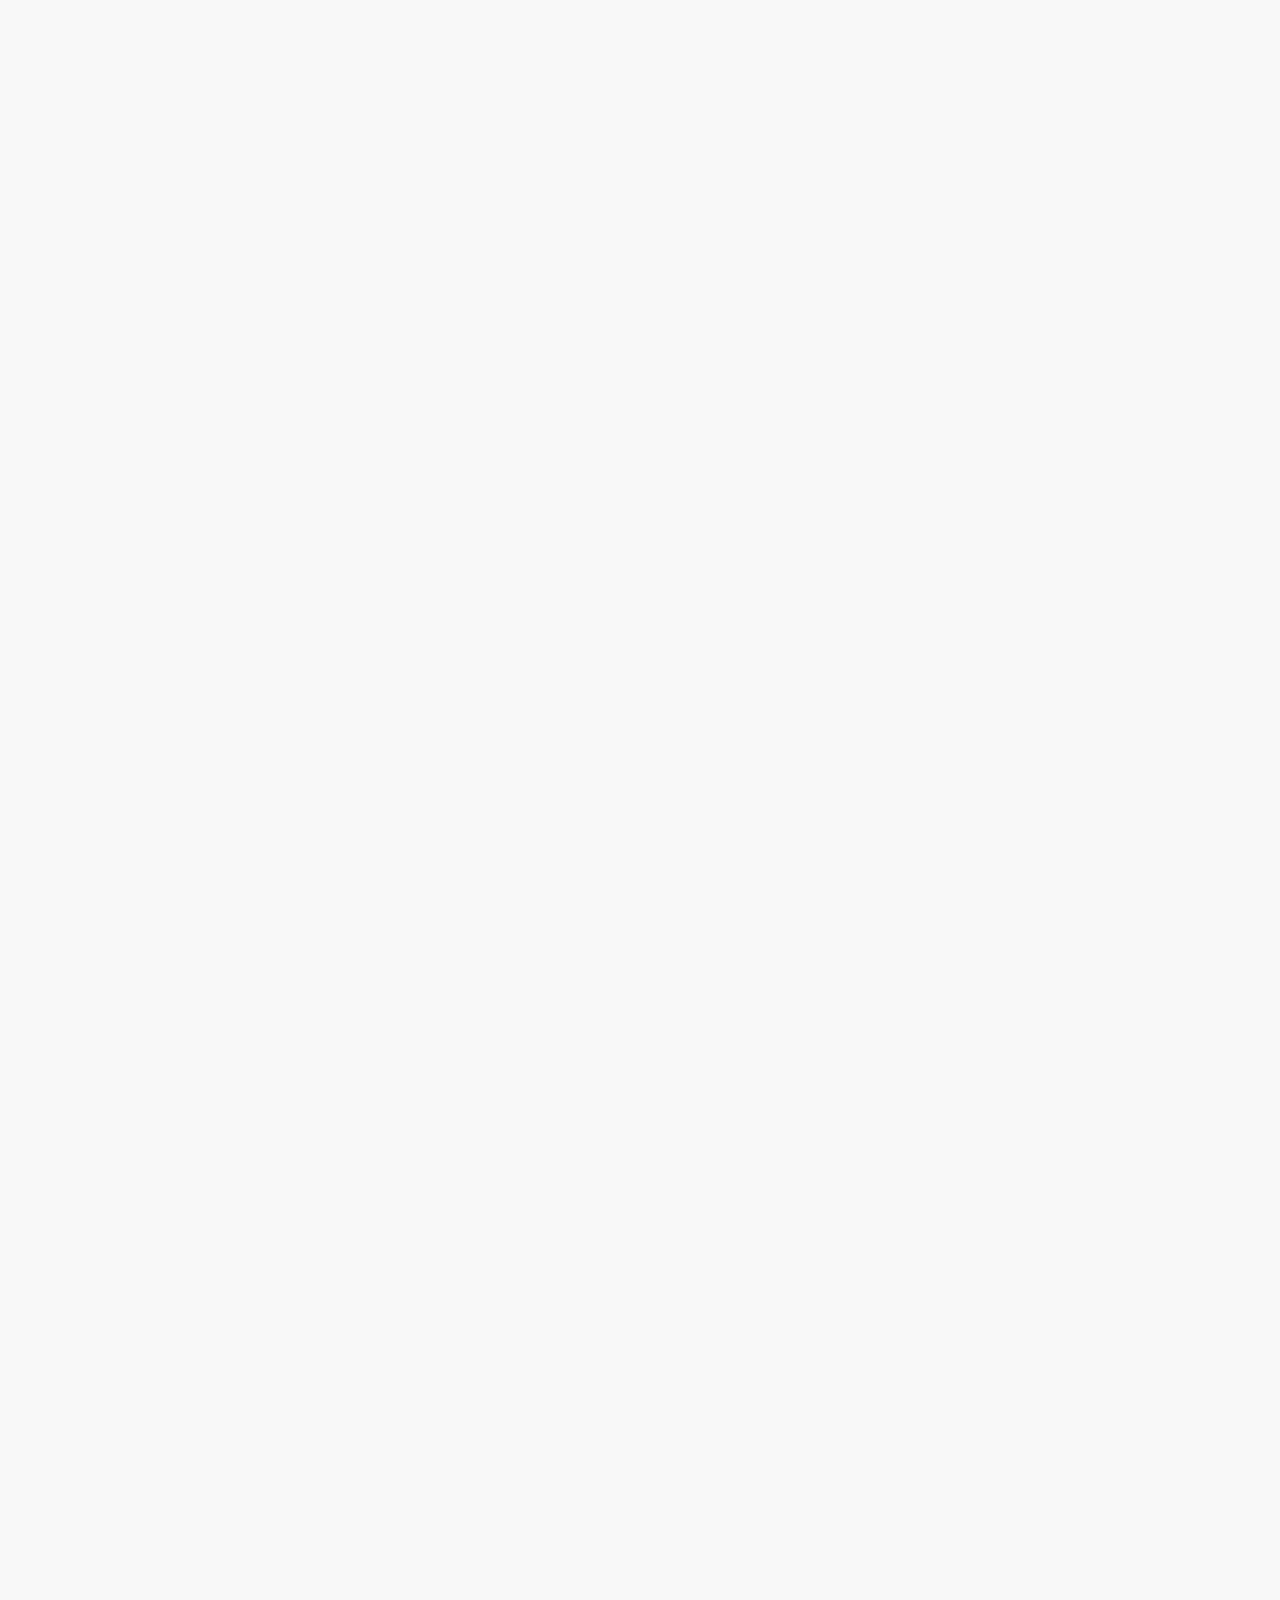
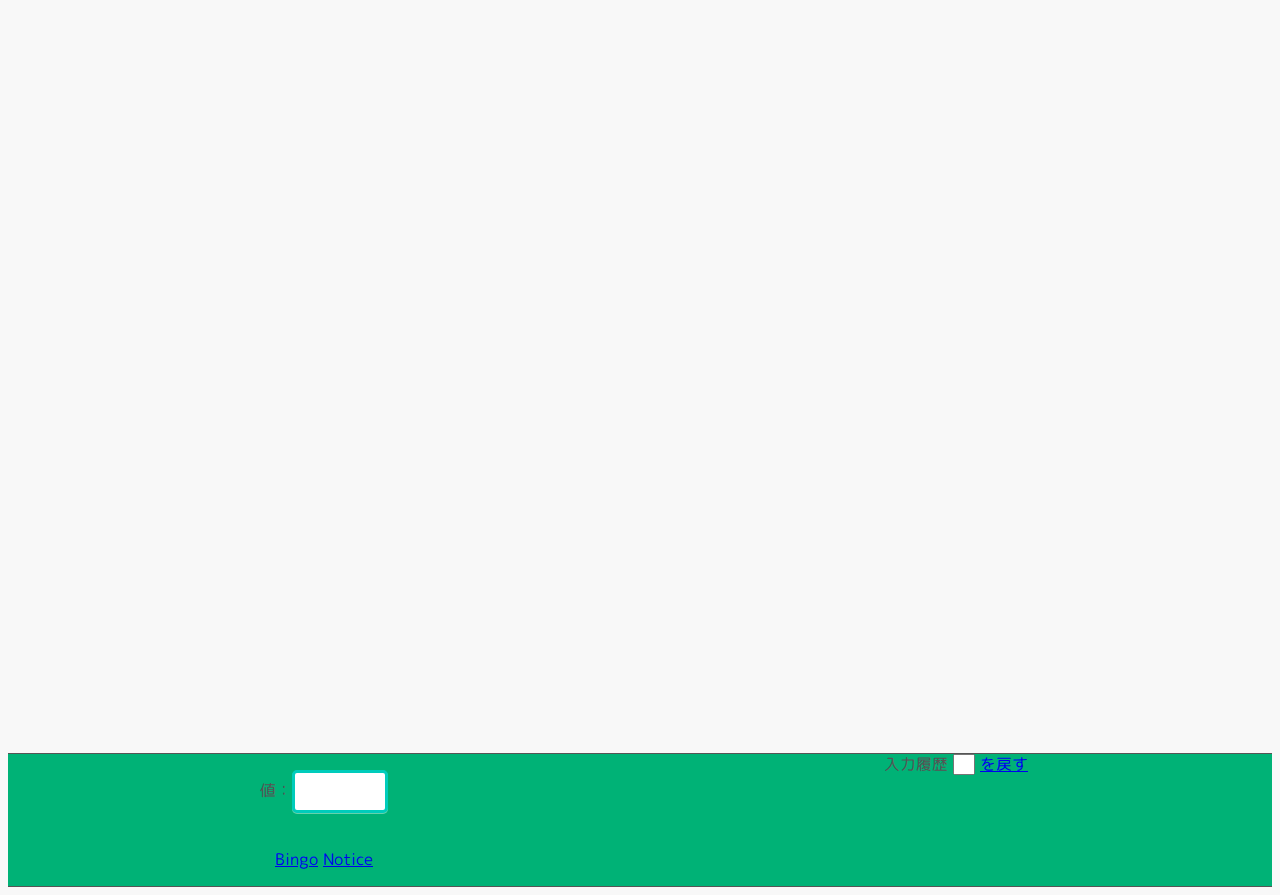
==== commit 3acff89e: "merge about.html design" ====
--- a/app/canvas.html
+++ b/app/canvas.html
@@ -3,11 +3,14 @@
 		<meta charset="utf-8">
 		<meta name="viewport" content="width=device-width,initial-scale=1">
 		<title>ID Enter</title>
-		<link rel="stylesheet" href="styles/jquery-mobile.css">
+    <link rel="stylesheet" type="text/css" href="generated/jquery.mobile.flatui.css"/>
+    <link rel="stylesheet" type="text/css" href="styles/identer.css"/>
+    <link rel="stylesheet" type="text/css" href="styles/cardview.css"/>
+    <link rel="stylesheet" href="styles/about-style.css">
 		<script type="text/javascript" src="scripts/libs/jquery.js"></script>
    	<script type="text/javascript" src="scripts/libs/jquery.mobile-1.3.2.js"></script>
-  	<!--<script data-main="scripts/main" src="scripts/libs/require.js"></script>-->
   	<script type ="text/javascript">
+
        var storage = localStorage;
   		 var Card    = [];
        var reach   = [];
@@ -21,7 +24,6 @@
             CheckBingo();
         });
 
-
         $(document).on("pageshow",function(){
           $("#bingo").on("tap",TurnBlack);
           $("#return").on("tap",Return);
@@ -29,7 +31,6 @@
 
         window.onload = function(){
           draw();
-          //drawNumber();
         }
         
         var imageData = new Array(); 
@@ -40,9 +41,8 @@
           }
           var ctx = canvas.getContext('2d');
           for(var i=0; i<localStorage.length-1; i++){
-                imageData[i] = ctx.createImageData(CardWidth,CardHeight);
-          }
-
+            imageData[i] = ctx.createImageData(CardWidth,CardHeight);
+          }
           drawColor();
         }
 
@@ -52,31 +52,31 @@
                 return false;
           }
           var ctx = canvas.getContext('2d');
-
+          var width = $(window).width();
+     	  var line = Math.floor(width/CardWidth)-1;
          for(var i=0; i<localStorage.length-1; i++){
                 for (var j=0; j<imageData[i].width*imageData[i].height*4; j+=4){
                   if(reach[i]==2){
-                   imageData[i].data[j+0] = 255;
-                   imageData[i].data[j+1] = 0;
+                   imageData[i].data[j+0] = 204;
+                   imageData[i].data[j+1] = 13;
                    imageData[i].data[j+2] = 0;
                    imageData[i].data[j+3] = 255;
                   }
                   else if(reach[i]==0){
                     imageData[i].data[j+0] = 0;
-                    imageData[i].data[j+1] = 0;
-                    imageData[i].data[j+2] = 255;
+                    imageData[i].data[j+1] = 108;
+                    imageData[i].data[j+2] = 214;
                     imageData[i].data[j+3] = 255;
                   }
                   else if(reach[i]==1){
-                    imageData[i].data[j+0] = 255;
-                    imageData[i].data[j+1] = 255;
+                    imageData[i].data[j+0] = 239;
+                    imageData[i].data[j+1] = 252;
                     imageData[i].data[j+2] = 0;
                     imageData[i].data[j+3] = 255;
                   }
                 }
-              ctx.putImageData(imageData[i],10+(i%3)*(CardWidth+10),10+Math.floor(i/3)*(CardHeight+10));  
+              ctx.putImageData(imageData[i],10+(i%line)*(CardWidth+10),10+Math.floor(i/line)*(CardHeight+10));  
          }
-
          drawNumber();
        }
 
@@ -89,10 +89,12 @@
                 return false;
               }
           var ctx = canvas.getContext('2d');
-          for(var i=0; i<75; i++){
+          for(var i=0; i<=75; i++){
                 img[i] = new Image();
                 img[i].src = ("images/"+ i +".png");
           }
+          var width = $(window).width();
+          var line = Math.floor(width/CardWidth)-1;
 
           if(c==1){
             ctx.scale(0.1,0.1);
@@ -103,10 +105,10 @@
                   for(var k=0; k<5; k++){
                     num =Card[i].data[j][k];
                     if(num < 100){
-                     ctx.drawImage(img[num],(CardWidth+20)+k*(CardWidth+120)+(CardWidth*10+100)*(i%3),(CardHeight+160)+j*(CardHeight+110)+Math.floor(i/3)*(CardHeight*10+100));
+                     ctx.drawImage(img[num],(CardWidth+20)+k*(CardWidth+120)+(CardWidth*10+100)*(i%line),(CardHeight+160)+j*(CardHeight+110)+Math.floor(i/line)*(CardHeight*10+100));
                    }
                    else{
-                       ctx.drawImage(img[0],(CardWidth+20)+k*(CardWidth+120)+(CardWidth*10+100)*(i%3),(CardHeight+160)+j*(CardHeight+110)+Math.floor(i/3)*(CardHeight*10+100));
+                       ctx.drawImage(img[0],(CardWidth+20)+k*(CardWidth+120)+(CardWidth*10+100)*(i%line),(CardHeight+160)+j*(CardHeight+110)+Math.floor(i/line)*(CardHeight*10+100));
                    }
                   }
                 }
@@ -114,7 +116,7 @@
           }
           ctx.font = "200px 'ＭＳ Ｐゴシック'";
           for(var i=0; i<localStorage.length-1; i++){
-            ctx.fillText("ID:"+String(Card[i].data[0][5]),400+(i%3)*(CardWidth)*10,300+100*Math.floor(i/3)+10*Math.floor(i/3)*(CardHeight));
+            ctx.fillText("ID:"+String(Card[i].data[0][5]),400+(i%line)*(CardWidth)*10+(i%line)*100,300+100*Math.floor(i/line)+10*Math.floor(i/line)*(CardHeight));
           }
       }
 
@@ -155,10 +157,11 @@
         }
       }
 
-  
       function TurnBlack(){
           var Value;
-            var canvas = document.getElementById('canvas');
+          var width = $(window).width();
+          var line = Math.floor(width/CardWidth)-1;
+          var canvas = document.getElementById('canvas');
              if(!canvas || !canvas.getContext){
                 return false;
               }
@@ -169,7 +172,7 @@
                   for(var k=0; k<5; k++){
                     if(Card[i].data[j][k] == Value){
                       Card[i].data[j][k] +=100;
-                      ctx.drawImage(img[0],(CardWidth+20)+k*(CardWidth+120)+(CardWidth*10+100)*(i%3),(CardHeight+160)+j*(CardHeight+110)+Math.floor(i/3)*(CardHeight*10+100));
+                      ctx.drawImage(img[0],(CardWidth+20)+k*(CardWidth+120)+(CardWidth*10+100)*(i%line),(CardHeight+160)+j*(CardHeight+110)+Math.floor(i/line)*(CardHeight*10+100));
                       break;
                     }
                   }
@@ -227,13 +230,15 @@
             return false;
         }
         var ctx = canvas.getContext('2d');
+        var width = $(window).width();
+        var line = Math.floor(width/CardWidth)-1;
         var ReValue = parseInt($('#history').val());
         for(var i=0; i<localStorage.length-1; i++){
           for(var j=0; j<5; j++){
             for(var k=0; k<5; k++){
               if(Card[i].data[j][k] -100 == ReValue){
                 Card[i].data[j][k]-=100;
-                ctx.drawImage(img[ReValue],(CardWidth+20)+k*(CardWidth+120)+(CardWidth*10+100)*(i%3),(CardHeight+160)+j*(CardHeight+110)+Math.floor(i/3)*(CardHeight*10+100));
+                ctx.drawImage(img[ReValue],(CardWidth+20)+k*(CardWidth+120)+(CardWidth*10+100)*(i%line),(CardHeight+160)+j*(CardHeight+110)+Math.floor(i/line)*(CardHeight*10+100));
               }
             }
           }
@@ -248,9 +253,9 @@
           var Tatecount =0;
           var Nanamecount1 =0;
           var Nanamecount2 =0;
-       function CheckBingo(){
-
-            $('#display').empty();
+     function CheckBingo(){
+        var flag = 0;
+        $('#display').empty();
             //横走査
         for(var i=0; i<localStorage.length-1; i++){
               var pbingo = 0, preach = 0;
@@ -323,26 +328,40 @@
             }
             if(Nanamecount2 == 5){
               reach[i] = 2;
-              preach++;
+              pbingo++;
               console.log (i+"NaNameBingo2");
             }
             if(Nanamecount2 == 4){
               reach[i] = 1;
-              pbingo++;
+              preach++;
               console.log (i+"NaNameReach2");
             }
         }
         Nanamecount2 = 0;
 
         if(pbingo){
-          $('#display').append((i + 1) + '番目のカードに<span style="color:red; font-weight:bold;">ビンゴ</span>が' + pbingo + '個' + 'あります。<br>');
+          $('#display').append('ID' + Card[i].data[0][5] + ' のカードに<span style="color:red; font-weight:bold;">ビンゴ</span>が' + pbingo + '個' + 'あります。<br>');
         }
         if(preach){
-          $('#display').append((i + 1) + '番目のカードに<span style="color:orange; font-weight:bold;">リーチ</span>が' + preach + '個' + 'あります。<br>');
-        }
-      }
+          $('#display').append('ID' + Card[i].data[0][5] + ' のカードに<span style="color:orange; font-weight:bold;">リーチ</span>が' + preach + '個' + 'あります。<br>');
+        }
+
+        if(Card[i].pbingo != pbingo || Card[i].preach != preach){
+          Card[i].pbingo = pbingo;
+          Card[i].preach = preach;
+          flag = 1;
+        }
+      }
+
        if(!($('#display span').length)){
          $('#display').append('ビンゴ・リーチはありません。<br>');
+       }
+
+      if(flag == 1){
+         $('[href="#popup"]').attr('id', 'target');
+         $('#target').on('tap', function(){
+           $('#target').removeAttr('id');
+         });
        }
   }
 
@@ -357,41 +376,42 @@
 	</script>
 	</head>
 	<body>
-	<div data-role="page"　id="home"　>
-      <div data-role="header">
+	<div data-role="page"　id="cardview" data-theme="d">
+      <div data-role="header" class="ui-header" data-theme="b">
       	 <h1>カード一覧</h1>
-        　<a href ="localStorage.html" rel="external" onclick="SaveStorage()">ID入力</a>
-         <a href ="about.html" class="ui-btn-right" data-icon="info">About</a>
+        　<a href ="LocalStorage.html" rel="external" data-iconpos="none" onclick="SaveStorage()">ID入力</a>
+         <a href ="about.html" rel="external" class="ui-btn-right" data-iconpos="none" data-theme="f" data-icon="flat-plus">About</a>
       </div>
       
-      <div data-role="content" class="ui-content">
-		    <canvas id ="canvas" width="500" height="5500">
+      <div data-role="content">
+		    <canvas id ="canvas" width="1000" height="5500">
 			   Canvasに対応したブラウザを使って下さい。
 		    </canvas>
 	   </div>
-	   <div data-role="footer" data-position ="fixed">
+	   <div data-role="footer" class="ui-footer" data-position ="fixed" >
       <div class="ui-grid-a">
         <div class="ui-block-a">
           <form name="bingo" data-mini="true">
-          値：<input type="number" name="num" size="2">
-          <a href="#"  id="bingo" data-role="button" data-inline="true"　ui-data-icon="star">Bingo!</a>
-          <a href="#popup" data-role="button" data-rel="popup" data-transition="pop" data-inline="true">Notice</a>
+          <p>値：<input type="number" name="num" size="2" data-role="none" class="form-field"></p>
+          <a href="#"  id="bingo" data-role="button" data-inline="true" data-iconpos="none" data-icon="flat-checkround">Bingo</a>
+          <a href="#popup" data-role="button" data-rel="popup" data-transition="pop" data-inline="true" data-iconpos="none" data-icon="flat-eye">Notice</a>
           </form>
         </div>
         <div class="ui-block-b">
+          入力履歴
           <label for="history"></label>
-          <select id="history" name="history" data-native-menu="false">
+          <select id="history" name="history" data-icon="none" data-iconpos="none" data-native-menu="false" >
           </select>
           <a href="#" id="return" data-role="button">を戻す</a>
         </div>
       </div>
     </div>
     
-    <div id="popup" data-role="popup">
+    <div id="popup" data-role="popup" >
      <div data-role="content">
        <div id="display"></div>
     </div>
   </div>
  </div>
 </body>
-</html>+</html>
--- a/app/styles/identer.css
+++ b/app/styles/identer.css
@@ -0,0 +1,68 @@
+.ui-content{
+	background-color: #f8f8f8;
+}
+
+.ui-header{
+	color : #00CC8B;
+}
+
+.form-container {
+   border: 0px solid #f2e3d2;
+   background: #00CC8B;
+   background: -webkit-gradient(linear, left top, left bottom, from(##00CC8B), to(#00CC8B));
+   background: -webkit-linear-gradient(top, #00CC8B, #00CC8B);
+   background: -moz-linear-gradient(top, #00CC8B, #00CC8B);
+   background: -ms-linear-gradient(top, #00CC8B, #00CC8B);
+   background: -o-linear-gradient(top, #00CC8B, #00CC8B);
+   background-image: -ms-linear-gradient(top, #00CC8B 0%, #00CC8B 100%);
+   -webkit-border-radius: 18px;
+   -moz-border-radius: 18px;
+   border-radius: 18px;
+   -webkit-box-shadow: rgba(000,000,000,0.9) 0 1px 2px, inset rgba(255,255,255,0.4) 0 0px 0;
+   -moz-box-shadow: rgba(000,000,000,0.9) 0 1px 2px, inset rgba(255,255,255,0.4) 0 0px 0;
+   box-shadow: rgba(000,000,000,0.9) 0 1px 2px, inset rgba(255,255,255,0.4) 0 0px 0;
+   font-family: 'Helvetica Neue',Helvetica,sans-serif;
+   text-decoration: none;
+   vertical-align: middle;
+   min-width:350px;
+   padding:5px;
+   width:350px;
+ }
+
+.form-field {
+   border: 3px solid #00ccbb;
+   background: #ffffff;
+   -webkit-border-radius: 5px;
+   -moz-border-radius: 5px;
+   border-radius: 5px;
+   color: #25a13e;
+   -webkit-box-shadow: rgba(255,255,255,0.4) 0 1px 0, inset rgba(000,000,000,0.7) 0 0px 0px;
+   -moz-box-shadow: rgba(255,255,255,0.4) 0 1px 0, inset rgba(000,000,000,0.7) 0 0px 0px;
+   box-shadow: rgba(255,255,255,0.4) 0 1px 0, inset rgba(000,000,000,0.7) 0 0px 0px;
+   padding:8px;
+   margin-bottom:20px;
+   width:6em;
+}
+
+.white{
+	background-color: #f8f8f8;
+	color : #000000;
+}
+.green{ 
+	background-color: #00cc8b;
+	color : #ffffff;
+}
+
+body{
+	text-align: center;
+}
+
+@font-face{
+	font-family: 'rounded-mplus';
+	src:url('fonts/rounded-mplus-20140812/rounded-mplus-2p-regular.ttf') format('truetype');
+}
+
+*{
+	font-family:'rounded-mplus';
+}
+
--- a/app/styles/cardview.css
+++ b/app/styles/cardview.css
@@ -0,0 +1,61 @@
+.ui-content{
+	background-color: #f8f8f8;
+}
+
+.ui-header{
+	height: 43px;
+	font-size:17px;
+}
+
+.ui-footer{
+  background-color: #00b276;
+}
+
+.form-field {
+   border: 3px solid #00ccbb;
+   background: #ffffff;
+   -webkit-border-radius: 5px;
+   -moz-border-radius: 5px;
+   border-radius: 5px;
+   color: #25a13e;
+   -webkit-box-shadow: rgba(255,255,255,0.4) 0 1px 0, inset rgba(000,000,000,0.7) 0 0px 0px;
+   -moz-box-shadow: rgba(255,255,255,0.4) 0 1px 0, inset rgba(000,000,000,0.7) 0 0px 0px;
+   box-shadow: rgba(255,255,255,0.4) 0 1px 0, inset rgba(000,000,000,0.7) 0 0px 0px;
+   padding:8px;
+   margin-bottom:20px;
+   width:6em;
+}
+
+#history{
+	color :#ffffff;
+}
+
+@font-face{
+	font-family: 'rounded-mplus';
+	src:url('fonts/rounded-mplus-20140812/rounded-mplus-2p-regular.ttf') format('truetype');
+}
+
+*{
+	font-family:'rounded-mplus';
+}
+
+
+#target{
+        animation:blink 0.5s ease-out 0s infinite alternate;
+        -webkit-animation:blink 0.5s ease-out 0s infinite alternate;
+        -moz-animation:blink 1s ease-out 0s infinite alternate;
+      }
+	  @keyframes blink{
+        0% {}
+        100% {background:rgba(255,200,200,1.0);}
+      }
+      @-webkit-keyframes blink{
+        0% {}
+        100% {background:rgba(255,200,200,1.0);}
+      }
+      @-moz-keyframes blink{
+        0% {}
+        100% {background:rgba(255,200s,200,1.0);}
+      }
+}
+
--- a/app/styles/about-style.css
+++ b/app/styles/about-style.css
@@ -0,0 +1,68 @@
+
+	body{
+		background: #f8f8f8;
+		color: #555555;
+		font-family: "" Lucida Grande ", " Lucida Sans Unicode ", Helvetica, Arial, Verdana, sans-serif";
+		/*font-size: small;*/
+	}
+
+	.ui-bar-z{
+		border: solid 1px #00ccbb;
+		background: #00ccbb;
+		color: #ffffff;
+		font-weight: bold;
+	}
+	.ui-body-z .ui-btn{
+		border: solid 1px #00ccbb;
+		background: #00ccbb;
+		border-radius: 0;
+		box-shadow: none;
+	}
+	.ui-body-z .ui-btn .ui-btn-inner{
+		top: 3px;
+		border-top: none;
+		background-size: contain;
+	}
+	.ui-body-z .ui-footer{
+		font-weight: normal;
+	}
+	.ui-body-z .ui-content h2{
+		color: #00ccbb;
+		font-weight: normal;
+		margin-bottom: 0px;
+		margin-right: 5px;
+		margin-left: 5px;
+		border-bottom: solid 1px #00ccbb;
+	}
+	.ui-body-z .ui-content h3{
+		font-weight: normal;
+		margin-top: 15px;
+		margin-bottom: 0px;
+		margin-left: 7px;
+	}
+	.ui-body-z .ui-link{
+		color: #cc0044;
+		text-decoration: none;
+	}	
+	.ui-body-z ol{
+		margin-top: 15px;
+		margin-bottom: 25px;
+		margin-left: -15px;
+	}
+	.ui-body-z ol li{
+		margin-bottom: 15px;
+	}
+	.ui-body-z ul{
+		list-style-type: none;
+		margin-top: 5px;
+		margin-left: -15px;
+	}
+	.ui-body-z ul li{
+		margin-bottom: 5px;
+	}
+	.ui-body-z dl{
+		margin-bottom: 0px;
+	}
+
+
+
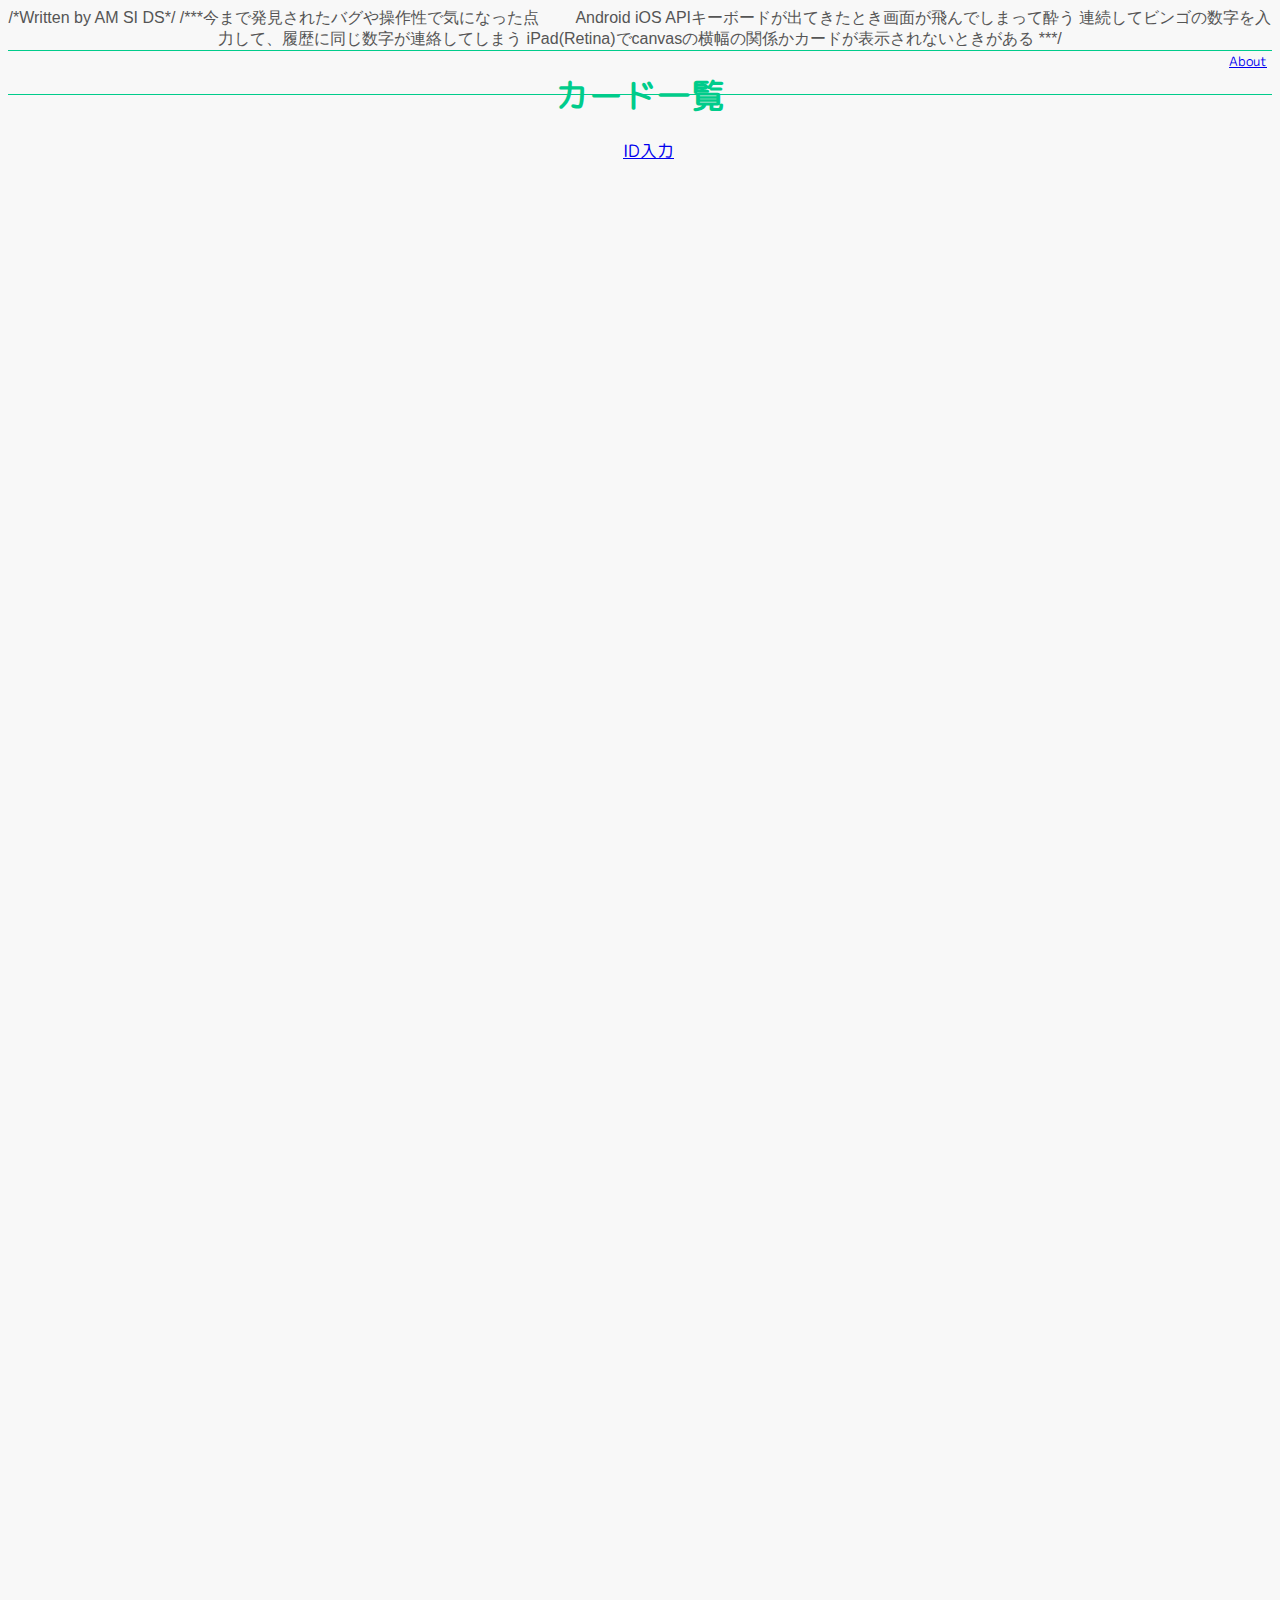
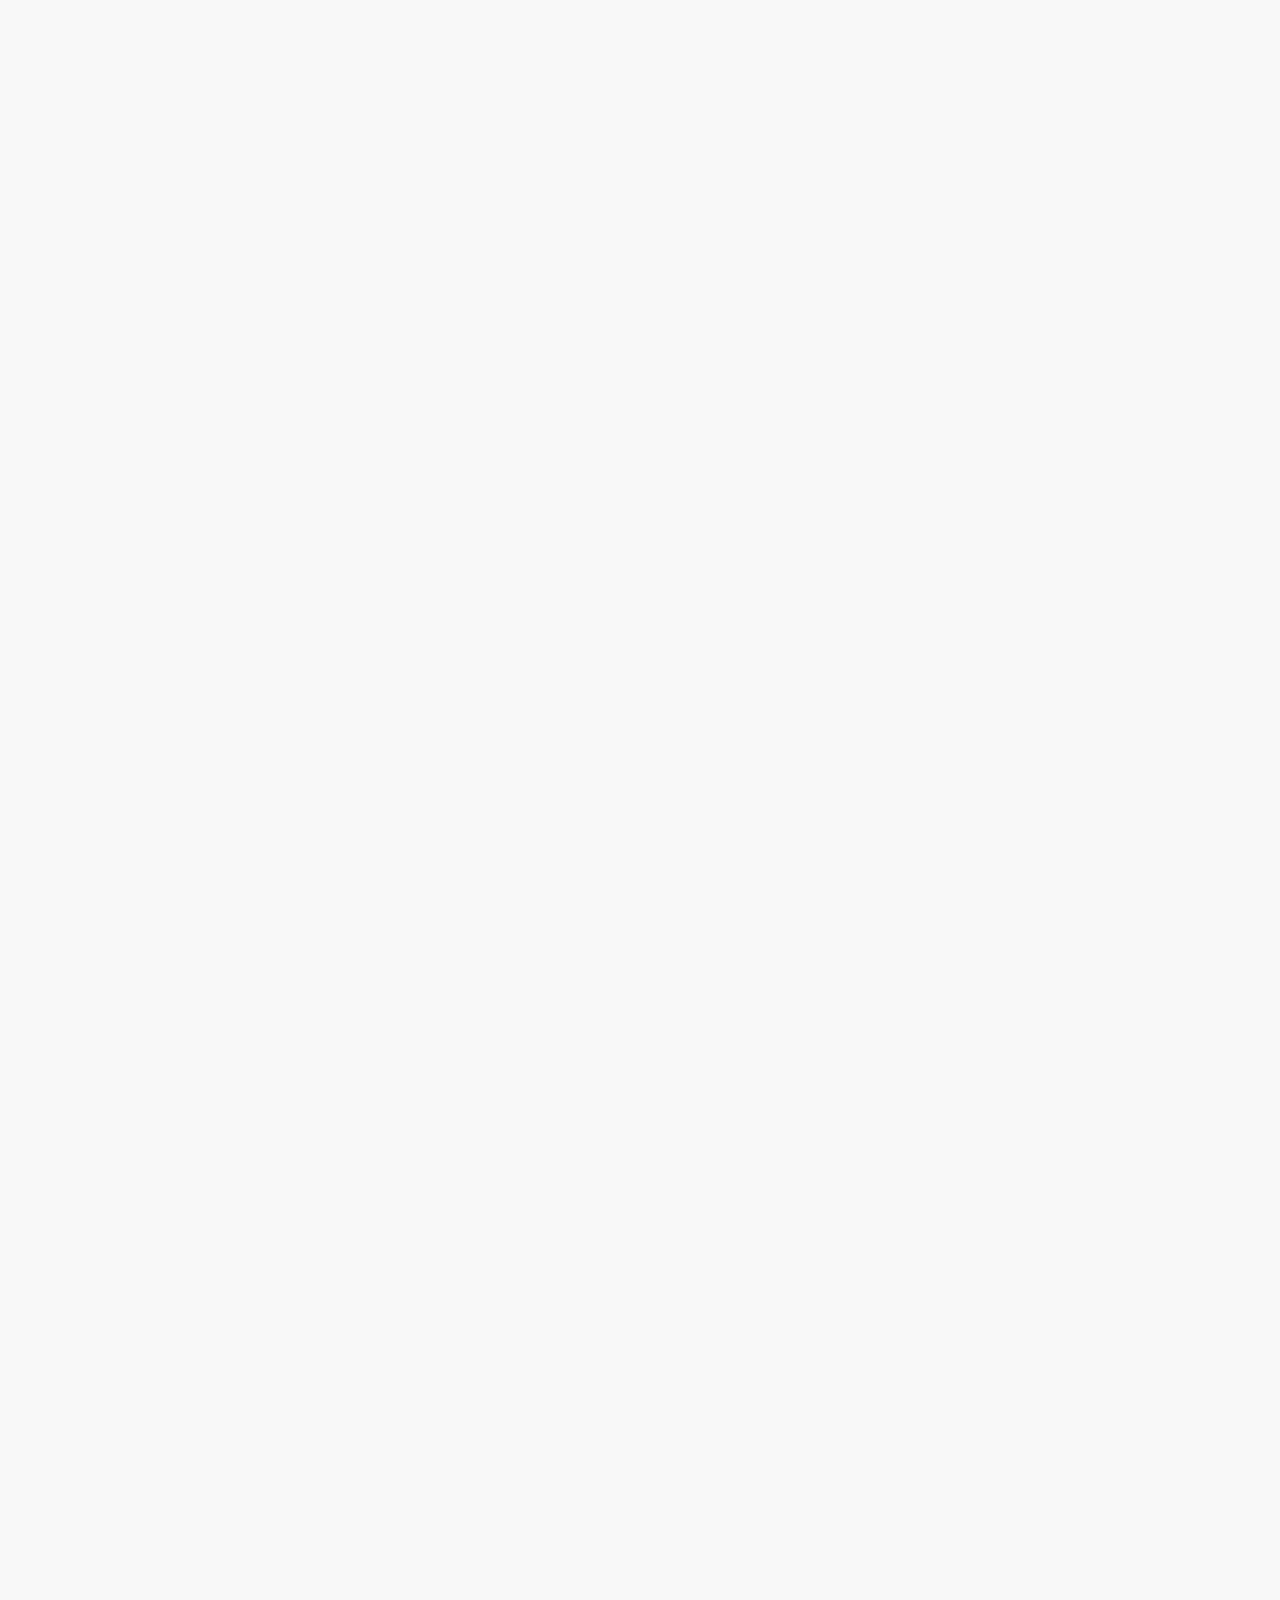
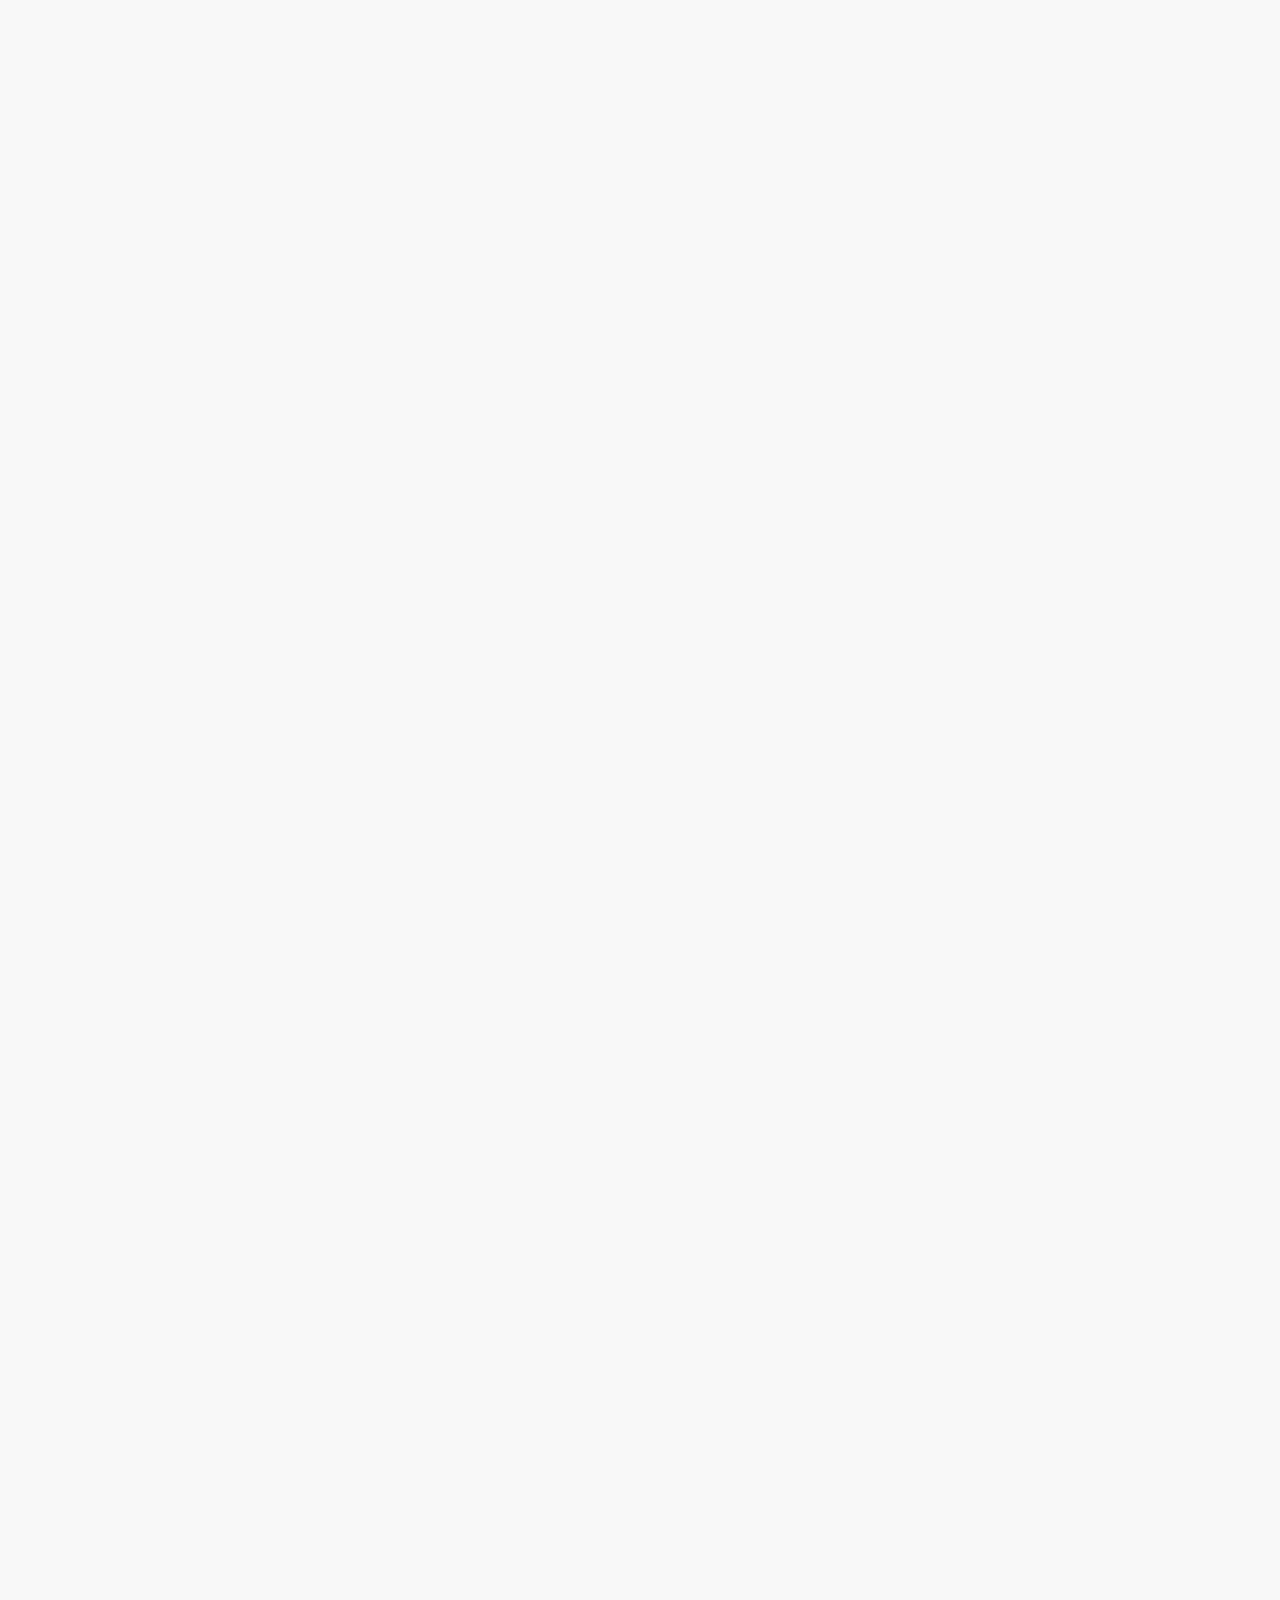
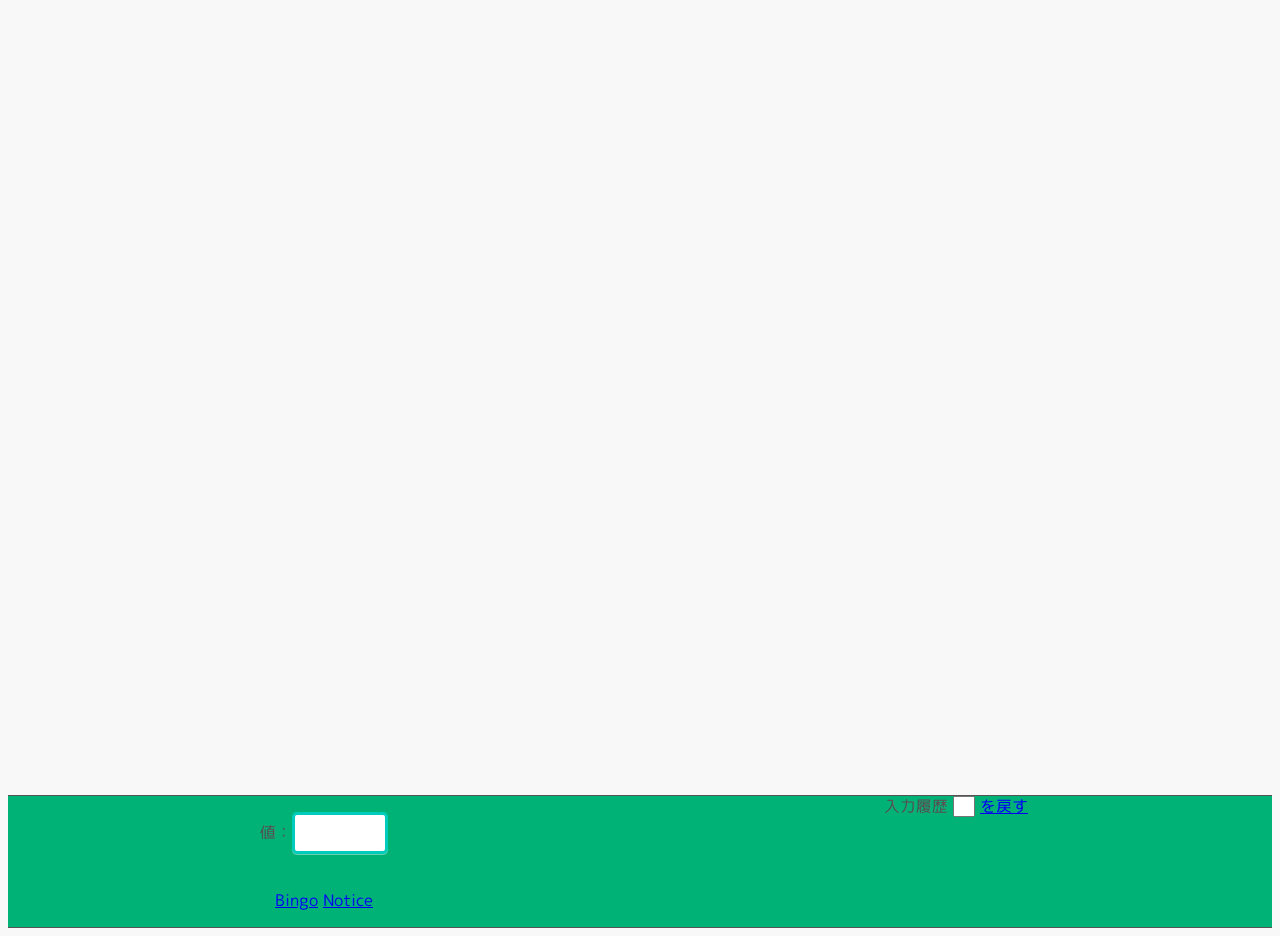
==== commit c5c94735: "Clean Code" ====
--- a/app/canvas.html
+++ b/app/canvas.html
@@ -1,3 +1,14 @@
+/*Written by AM SI DS*/
+/***今まで発見されたバグや操作性で気になった点
+　　Android
+
+
+  iOS
+  APIキーボードが出てきたとき画面が飛んでしまって酔う
+  連続してビンゴの数字を入力して、履歴に同じ数字が連絡してしまう
+  iPad(Retina)でcanvasの横幅の関係かカードが表示されないときがある
+
+***/
 <html>
 	<head>
 		<meta charset="utf-8">
@@ -12,114 +23,61 @@
   	<script type ="text/javascript">
 
        var storage = localStorage;
+        /*ブラウザでLocalStorageが使えるかどうかの判断*/
+        if (typeof localStorage == 'undefined') {
+          document.write("<p>お使いのブラウザではWeb Storageが使えません。</p>");
+        }
+        else {
+          storage = localStorage;
+        }
+
   		 var Card    = [];
        var reach   = [];
        var bingo   = [];
+       var img = new Array();
        var CardWidth  = 130;
        var CardHeight = 150;
-       
-       $( function() {  
+
+      　/*ページが読み込まれるごとに、LocalStorageの内容をとりだし、履歴をLocalStorageに格納、ビンゴかどうかのチェック判定を行う*/
+       $( function() {
+            for(var i=0; i<=75; i++){
+                img[i] = new Image();
+                img[i].src = ("images/"+ i +".png");
+            }
             getObjects();
             pushStrgHist();
             CheckBingo();
-        });
-
-        $(document).on("pageshow",function(){
-          $("#bingo").on("tap",TurnBlack);
-          $("#return").on("tap",Return);
-        });
-
+      　});
+
+      /*各ボタンタップ時に起動する関数*/
+       $(document).on("pageshow",function(){
+          $("#bingo").on("tap",TurnBlack); //bingo　ボタンが押された時、TurnBlack関数
+          $("#return").on("tap",Return);//を戻す　ボタンが押された時、Return関数
+       });
+
+       /*画面準備がととのったら、カードの描画を行う*/
         window.onload = function(){
           draw();
         }
-        
-        var imageData = new Array(); 
-        function draw(){
-          var canvas = document.getElementById('canvas');
-          if(!canvas || !canvas.getContext){
+      　/*Cardの内容をLocalStorageに保存*/
+    function SaveStorage(){
+      for(var i=0; i<localStorage.length-1; i++){
+        var key = Card[i].data[0][5];
+        var json_value = JSON.stringify(Card[i].data);
+        storage.setItem(key, json_value);
+      }
+    }
+    
+       /*canvasを使用する際に用いる*/
+    　function getCanvas(){
+        var canvas = document.getElementById("canvas");
+        if(!canvas || !canvas.getContext){
                 return false;
-          }
-          var ctx = canvas.getContext('2d');
-          for(var i=0; i<localStorage.length-1; i++){
-            imageData[i] = ctx.createImageData(CardWidth,CardHeight);
-          }
-          drawColor();
-        }
-
-       function drawColor(){
-          var canvas = document.getElementById('canvas');
-          if(!canvas || !canvas.getContext){
-                return false;
-          }
-          var ctx = canvas.getContext('2d');
-          var width = $(window).width();
-     	  var line = Math.floor(width/CardWidth)-1;
-         for(var i=0; i<localStorage.length-1; i++){
-                for (var j=0; j<imageData[i].width*imageData[i].height*4; j+=4){
-                  if(reach[i]==2){
-                   imageData[i].data[j+0] = 204;
-                   imageData[i].data[j+1] = 13;
-                   imageData[i].data[j+2] = 0;
-                   imageData[i].data[j+3] = 255;
-                  }
-                  else if(reach[i]==0){
-                    imageData[i].data[j+0] = 0;
-                    imageData[i].data[j+1] = 108;
-                    imageData[i].data[j+2] = 214;
-                    imageData[i].data[j+3] = 255;
-                  }
-                  else if(reach[i]==1){
-                    imageData[i].data[j+0] = 239;
-                    imageData[i].data[j+1] = 252;
-                    imageData[i].data[j+2] = 0;
-                    imageData[i].data[j+3] = 255;
-                  }
-                }
-              ctx.putImageData(imageData[i],10+(i%line)*(CardWidth+10),10+Math.floor(i/line)*(CardHeight+10));  
-         }
-         drawNumber();
-       }
-
-      var c = 0;
-      var img = new Array();
-      function drawNumber(){
-          c++;
-          var canvas = document.getElementById('canvas');
-             if(!canvas || !canvas.getContext){
-                return false;
-              }
-          var ctx = canvas.getContext('2d');
-          for(var i=0; i<=75; i++){
-                img[i] = new Image();
-                img[i].src = ("images/"+ i +".png");
-          }
-          var width = $(window).width();
-          var line = Math.floor(width/CardWidth)-1;
-
-          if(c==1){
-            ctx.scale(0.1,0.1);
-          }
-          img[74].onload=function(){
-              for(var i=0; i<localStorage.length-1; i++){
-                for(var j=0; j<5; j++){
-                  for(var k=0; k<5; k++){
-                    num =Card[i].data[j][k];
-                    if(num < 100){
-                     ctx.drawImage(img[num],(CardWidth+20)+k*(CardWidth+120)+(CardWidth*10+100)*(i%line),(CardHeight+160)+j*(CardHeight+110)+Math.floor(i/line)*(CardHeight*10+100));
-                   }
-                   else{
-                       ctx.drawImage(img[0],(CardWidth+20)+k*(CardWidth+120)+(CardWidth*10+100)*(i%line),(CardHeight+160)+j*(CardHeight+110)+Math.floor(i/line)*(CardHeight*10+100));
-                   }
-                  }
-                }
-              }
-          }
-          ctx.font = "200px 'ＭＳ Ｐゴシック'";
-          for(var i=0; i<localStorage.length-1; i++){
-            ctx.fillText("ID:"+String(Card[i].data[0][5]),400+(i%line)*(CardWidth)*10+(i%line)*100,300+100*Math.floor(i/line)+10*Math.floor(i/line)*(CardHeight));
-          }
-      }
-
+        }
+        return canvas;
+      }
+      
+      /*LocalStorageから、IDごとに二次元配列のデータをCardに格納する*/
       function getObjects() {
             var i = 0;
             var j = 0;
@@ -137,7 +95,8 @@
             Sort();
       }
 
-      function Sort(){//Using Bubble Sort
+      /*Cardの内容をID昇順にバブルソート*/
+      function Sort(){
         var length = localStorage.length-1;
         var tmp;
         var swap_time = 0;
@@ -157,35 +116,110 @@
         }
       }
 
+      /*カードのオブジェクトを作成する*/
+        var imageData = new Array(); 
+        function draw(){
+          var canvas = getCanvas();
+          var ctx = canvas.getContext('2d');
+          for(var i=0; i<localStorage.length-1; i++){
+            imageData[i] = ctx.createImageData(CardWidth,CardHeight);
+          }
+          drawColor();
+        }
+
+      　/*カードのオブジェクトに色をつける*/
+       function drawColor(){
+          var canvas = getCanvas();
+          var ctx = canvas.getContext('2d');
+          var width = $(window).width();
+     	 　　 var line = Math.floor(width/CardWidth)-1;
+         for(var i=0; i<localStorage.length-1; i++){
+                for (var j=0; j<imageData[i].width*imageData[i].height*4; j+=4){
+                  if(reach[i]==2){ //bingo
+                    ChangeColor(i,j,204,13,0,255);
+                  }
+                  else if(reach[i]==0){ //nothing
+                    ChangeColor(i,j,0,108,214,255);
+                  }
+                  else if(reach[i]==1){ //reach
+                    ChangeColor(i,j,239,252,0,255);
+                  }
+                }
+              ctx.putImageData(imageData[i],10+(i%line)*(CardWidth+10),10+Math.floor(i/line)*(CardHeight+10));  
+         }
+         drawNumber();
+       }
+
+       /*カードの色の指定*/
+      function ChangeColor(i,j,r,g,b,a){
+         imageData[i].data[j+0] = r;
+         imageData[i].data[j+1] = g;
+         imageData[i].data[j+2] = b;
+         imageData[i].data[j+3] = a;
+      }
+
+      /*75までの数字画像とIDを描画する*/
+      var first = 0;
+      function drawNumber(){
+          first++;
+          var canvas = getCanvas();
+          var ctx = canvas.getContext('2d');
+          var width = $(window).width();
+          var line = Math.floor(width/CardWidth)-1;
+
+          if(first==1){
+            ctx.scale(0.1,0.1);
+          }
+          ctx.font = "200px 'ＭＳ Ｐゴシック'";
+          for(var i=0; i<localStorage.length-1; i++){
+               ctx.fillText("ID:"+String(Card[i].data[0][5]),400+(i%line)*(CardWidth)*10+(i%line)*100,300+100*Math.floor(i/line)+10*Math.floor(i/line)*(CardHeight));
+                for(var j=0; j<5; j++){
+                  for(var k=0; k<5; k++){
+                    num =Card[i].data[j][k];
+                    if(num < 100){
+                      drawNumImage(ctx,line,i,j,k,num);
+                   }
+                   else{
+                      drawNumImage(ctx,line,i,j,k,0);
+                   }
+                  }
+                }
+          }
+      }
+
+       /*数字画像を表示する*/
+      function drawNumImage(ctx,line,i,j,k,num){
+         ctx.drawImage(img[num],(CardWidth+20)+k*(CardWidth+120)+(CardWidth*10+100)*(i%line),(CardHeight+160)+j*(CardHeight+110)+Math.floor(i/line)*(CardHeight*10+100));
+      }
+
+      /*Bingo!ボタンが押された時の挙動*/
       function TurnBlack(){
           var Value;
           var width = $(window).width();
           var line = Math.floor(width/CardWidth)-1;
-          var canvas = document.getElementById('canvas');
-             if(!canvas || !canvas.getContext){
-                return false;
-              }
-              var ctx = canvas.getContext('2d');
-              Value = parseInt(document.bingo.num.value);
-              for(var i=0; i<localStorage.length-1; i++){
-                for(var j=0; j<5; j++){
-                  for(var k=0; k<5; k++){
+          var canvas = getCanvas();
+          var ctx = canvas.getContext('2d');
+          Value = parseInt(document.bingo.num.value);
+          for(var i=0; i<localStorage.length-1; i++){
+              for(var j=0; j<5; j++){
+                 for(var k=0; k<5; k++){
                     if(Card[i].data[j][k] == Value){
                       Card[i].data[j][k] +=100;
-                      ctx.drawImage(img[0],(CardWidth+20)+k*(CardWidth+120)+(CardWidth*10+100)*(i%line),(CardHeight+160)+j*(CardHeight+110)+Math.floor(i/line)*(CardHeight*10+100));
+                      drawNumImage(ctx,line,i,j,k,0);
                       break;
                     }
-                  }
-                }
-              } 
-            AddHistory(Value);
-            SaveStorage();
-            CheckBingo();
-            drawColor();
-      }
-
-      var his = JSON.parse(localStorage.getItem("history"));
+                }
+              }
+           } 
+          　AddHistory(Value);
+          　SaveStorage();
+          　CheckBingo();
+          　drawColor();
+      }
+
+      /*入力された数字を、入力履歴リストに追加*/
       function AddHistory(Value){
+        var his = JSON.parse(localStorage.getItem("history"));
         var optItem = '';
         his.push(Value);
         optItem += '<option value="'+ his[his.length-1] + '">' +his[his.length-1] + '</option>'; 
@@ -195,7 +229,44 @@
         storage.setItem("history", JSON.stringify(his));
       }
 
-      function pushStrgHist(){
+      /*もどるボタンがおされたときの挙動。表示を元にもどす*/
+      function Return(){
+      　　var canvas = getCanvas();
+        var ctx = canvas.getContext('2d');
+        var width = $(window).width();
+        var line = Math.floor(width/CardWidth)-1;
+        var ReValue = parseInt($('#history').val());
+        for(var i=0; i<localStorage.length-1; i++){
+          for(var j=0; j<5; j++){
+            for(var k=0; k<5; k++){
+              if(Card[i].data[j][k] - 100 == ReValue){
+                Card[i].data[j][k]-=100;
+                drawNumImage(ctx,line,i,j,k,0);
+              }
+            }
+          }
+        }
+        RemoveHistory(ReValue);
+        SaveStorage();
+        CheckBingo();
+        drawColor();
+      }
+
+      /*入力履歴の一括削除*/
+      function RemoveHistory(ReValue){
+        var his = JSON.parse(localStorage.getItem("history"));
+        for(var i=0; i<his.length; i++){
+          if(his[i] == ReValue){
+           his[i] = 0;
+           break;
+          }
+        }
+        $('#history').children().remove();
+        pushStrgHist(his);
+      }
+
+      /*historyの内容の確認、入力履歴リストの整形、内容をLocalStorageに格納*/
+      function pushStrgHist(his){
         var key = "history";
         var json_value = JSON.stringify(his);
         var optItem = '';
@@ -214,45 +285,11 @@
         storage.setItem(key, json_value);
       }
 
-      function RemoveHistory(ReValue){
-        for(var i=0; i<his.length; i++){
-          if(his[i] == ReValue){
-           his[i] = 0;
-          }
-        }
-        $('#history').children().remove();
-        pushStrgHist();
-      }
-
-      function Return(){
-        var canvas = document.getElementById('canvas');
-        if(!canvas || !canvas.getContext){
-            return false;
-        }
-        var ctx = canvas.getContext('2d');
-        var width = $(window).width();
-        var line = Math.floor(width/CardWidth)-1;
-        var ReValue = parseInt($('#history').val());
-        for(var i=0; i<localStorage.length-1; i++){
-          for(var j=0; j<5; j++){
-            for(var k=0; k<5; k++){
-              if(Card[i].data[j][k] -100 == ReValue){
-                Card[i].data[j][k]-=100;
-                ctx.drawImage(img[ReValue],(CardWidth+20)+k*(CardWidth+120)+(CardWidth*10+100)*(i%line),(CardHeight+160)+j*(CardHeight+110)+Math.floor(i/line)*(CardHeight*10+100));
-              }
-            }
-          }
-        }
-        RemoveHistory(ReValue);
-        SaveStorage();
-        CheckBingo();
-        drawColor();
-      }
-
-          var Yokocount =0;
-          var Tatecount =0;
-          var Nanamecount1 =0;
-          var Nanamecount2 =0;
+      /*ビンゴかどうかのチェック、フラグたて*/
+      var Yokocount =0;
+      var Tatecount =0;
+      var Nanamecount1 =0;
+      var Nanamecount2 =0;
      function CheckBingo(){
         var flag = 0;
         $('#display').empty();
@@ -270,12 +307,12 @@
               if( Yokocount == 5){
                 reach[i] = 2;
                 pbingo++;
-                console.log (i+"YokoBingo");
+                //console.log (i+"YokoBingo");
               }
               if(Yokocount == 4){
                 reach[i]=1;
                 preach++;
-                console.log (i+"YokoReach");
+                //console.log (i+"YokoReach");
               }
              Yokocount = 0;
             }
@@ -290,12 +327,12 @@
               if( Tatecount == 5){
                 reach[i] = 2;
                 pbingo++;
-                console.log (i+"TateBingo");
+                //console.log (i+"TateBingo");
               }
              if(Tatecount == 4){
                 reach[i] = 1;
                 preach++;
-                console.log (i+"TateReach");
+                //console.log (i+"TateReach");
               }
               Tatecount = 0;
             }
@@ -308,12 +345,12 @@
             if( Nanamecount1 == 5){
               reach[i] = 2;
               pbingo++;
-              console.log (i+"NaNameBingo1");
+              //console.log (i+"NaNameBingo1");
             }
             if(Nanamecount1 == 4){
                reach[i] = 1;
                preach++;
-              console.log (i+"NaNameReach1");
+              //console.log (i+"NaNameReach1");
             }
           }
           Nanamecount1 = 0;
@@ -329,16 +366,21 @@
             if(Nanamecount2 == 5){
               reach[i] = 2;
               pbingo++;
-              console.log (i+"NaNameBingo2");
+              //console.log (i+"NaNameBingo2");
             }
             if(Nanamecount2 == 4){
               reach[i] = 1;
               preach++;
-              console.log (i+"NaNameReach2");
-            }
-        }
+              //console.log (i+"NaNameReach2");
+            }
+         }
         Nanamecount2 = 0;
-
+        notice(i,pbingo,preach,flag);
+    }
+  }
+
+  /*いのっちポップアップのしくみ*/
+  function notice(i,pbingo,preach,flag){
         if(pbingo){
           $('#display').append('ID' + Card[i].data[0][5] + ' のカードに<span style="color:red; font-weight:bold;">ビンゴ</span>が' + pbingo + '個' + 'あります。<br>');
         }
@@ -351,28 +393,19 @@
           Card[i].preach = preach;
           flag = 1;
         }
-      }
-
-       if(!($('#display span').length)){
+
+        if(!($('#display span').length)){
          $('#display').append('ビンゴ・リーチはありません。<br>');
-       }
-
-      if(flag == 1){
+        }
+
+        if(flag == 1){
          $('[href="#popup"]').attr('id', 'target');
          $('#target').on('tap', function(){
            $('#target').removeAttr('id');
          });
-       }
+        }
   }
-
-  function SaveStorage(){
-    for(var i=0; i<localStorage.length-1; i++){
-        var key = Card[i].data[0][5];
-          //valueをJSONへ変換
-        var json_value = JSON.stringify(Card[i].data);
-        storage.setItem(key, json_value);
-    }
-  }
+      
 	</script>
 	</head>
 	<body>
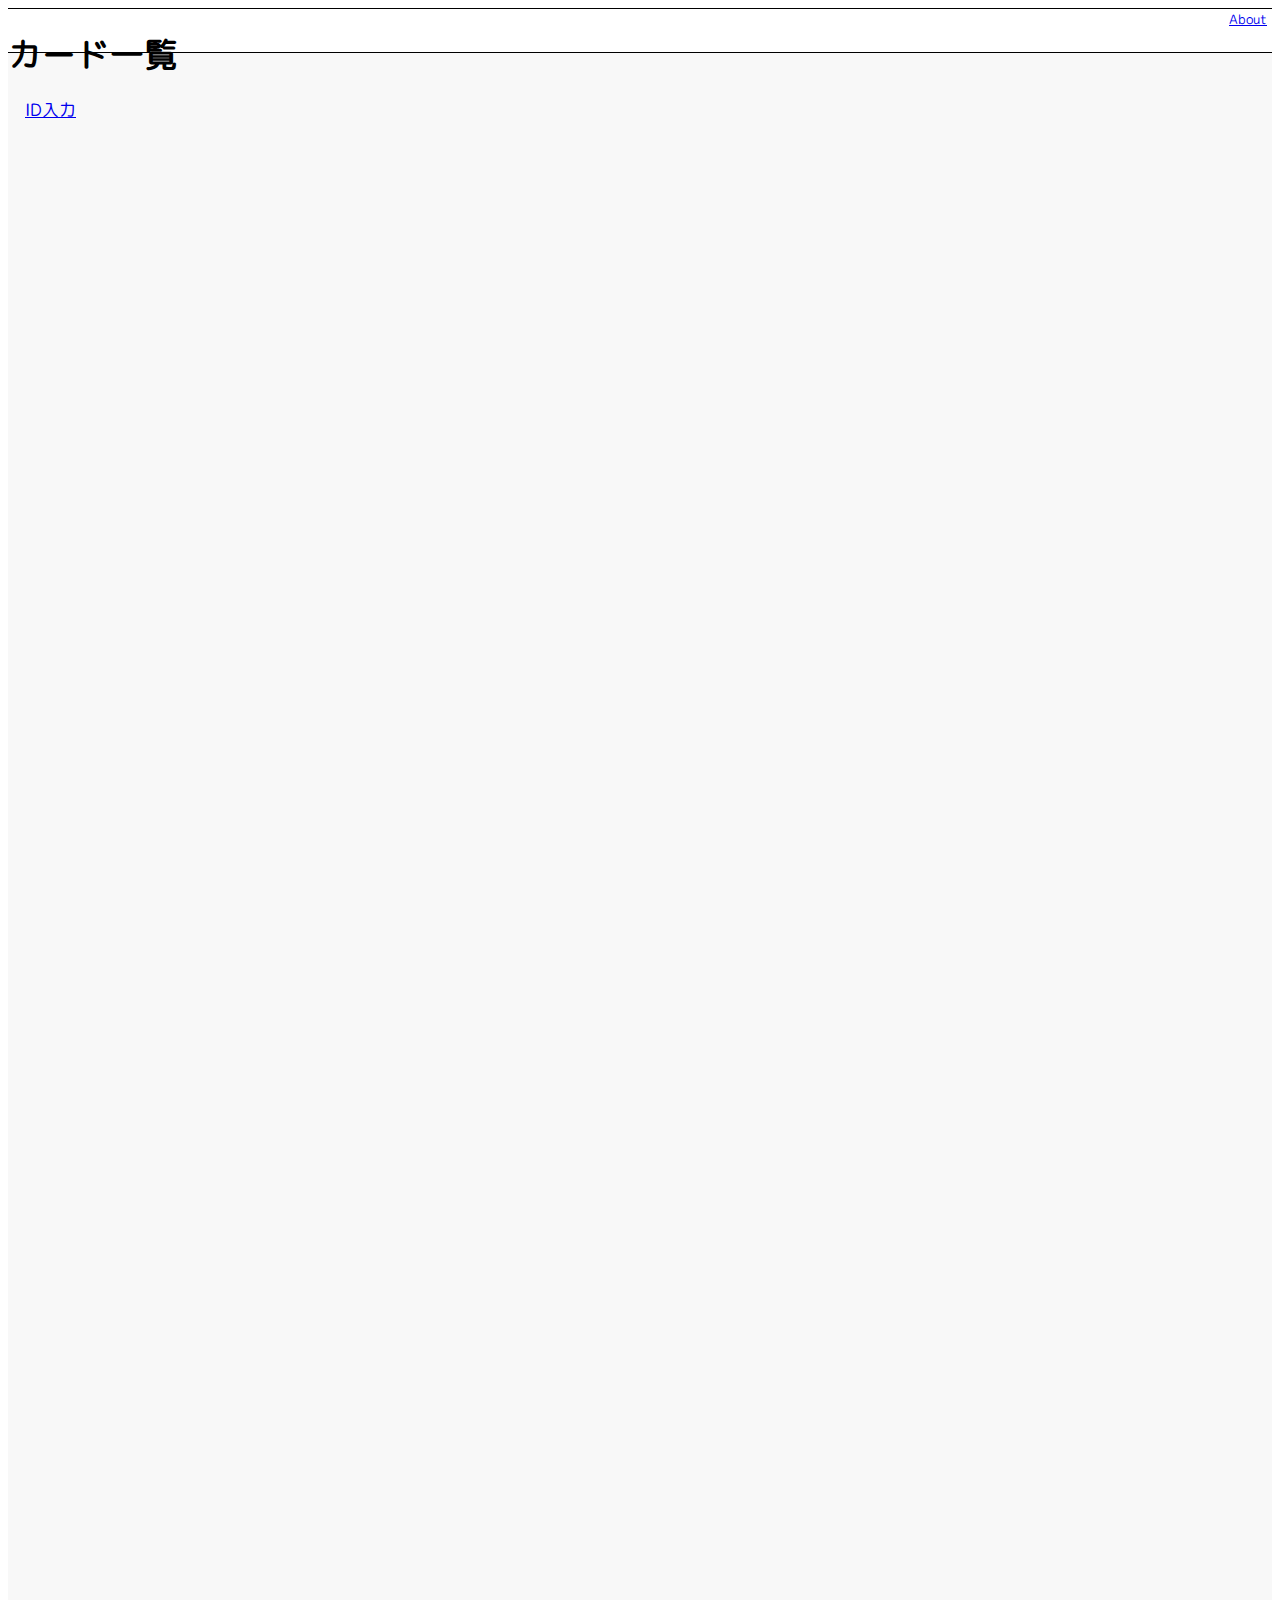
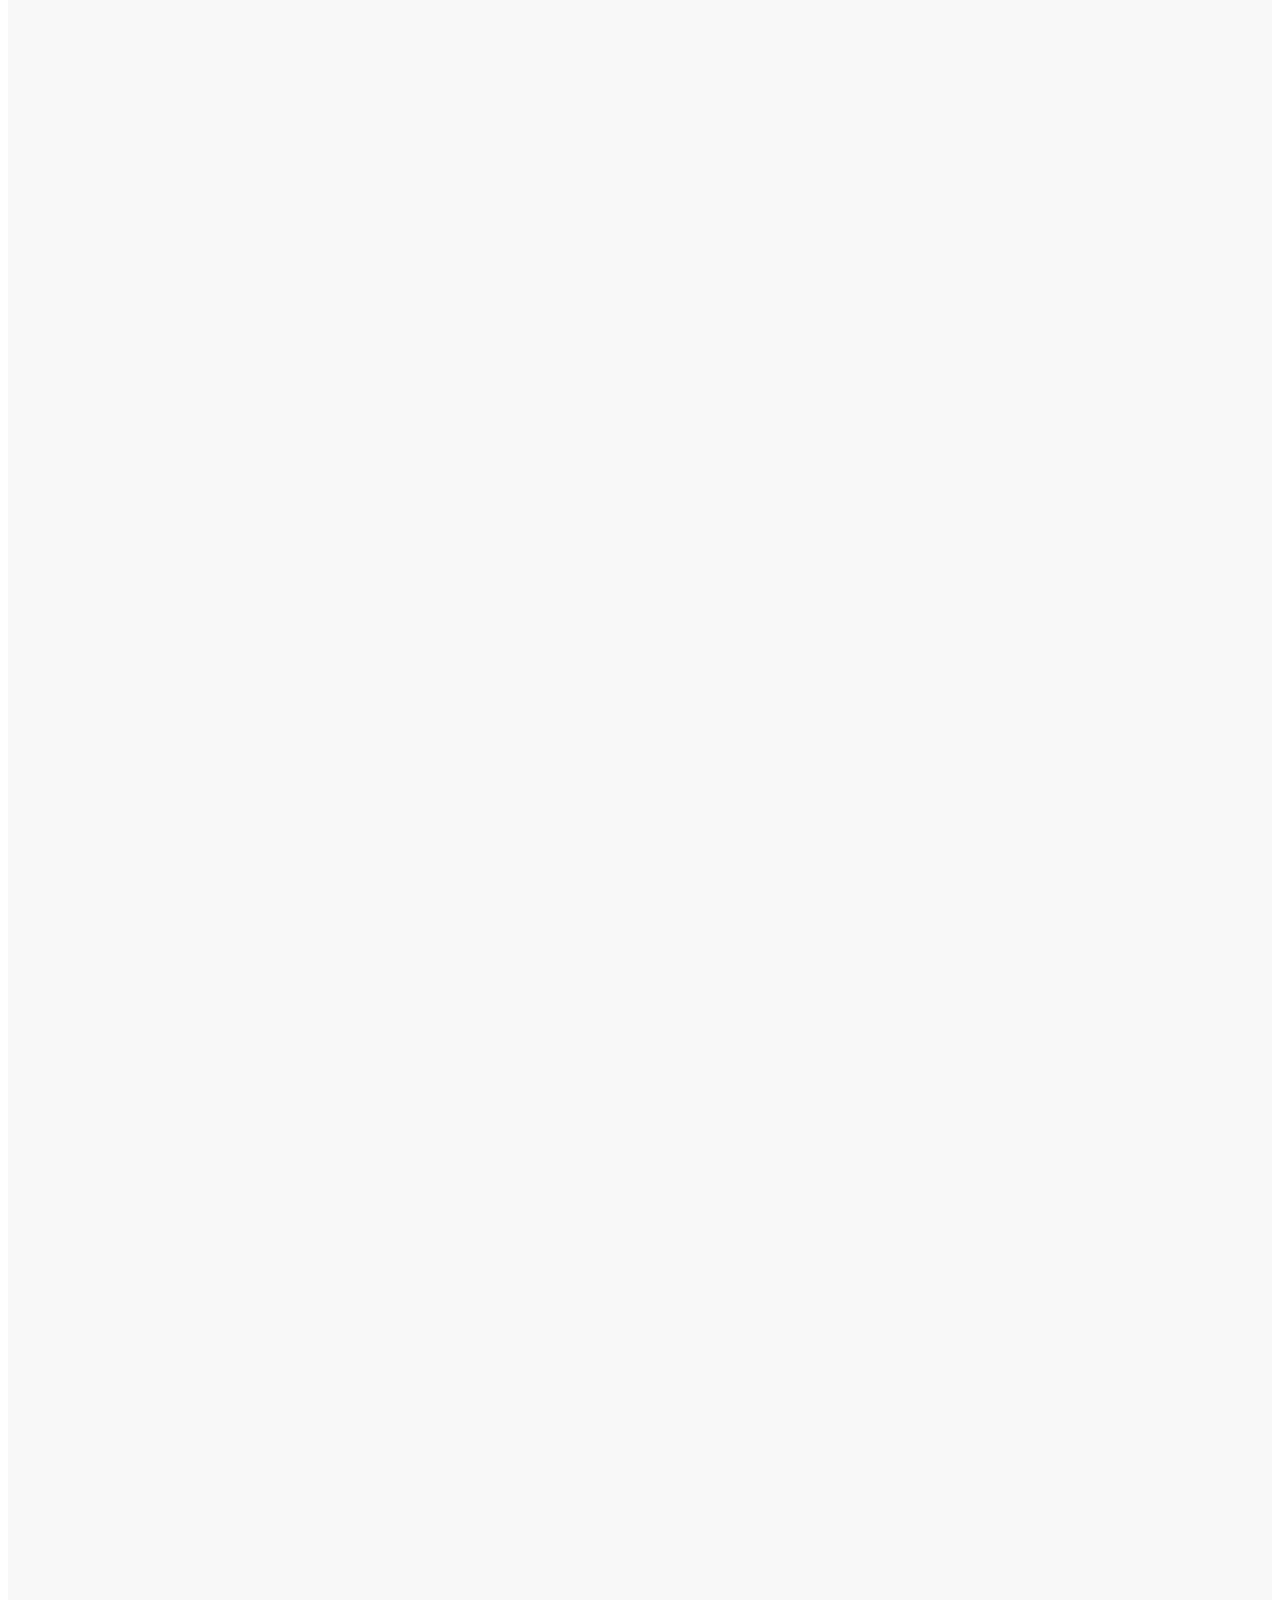
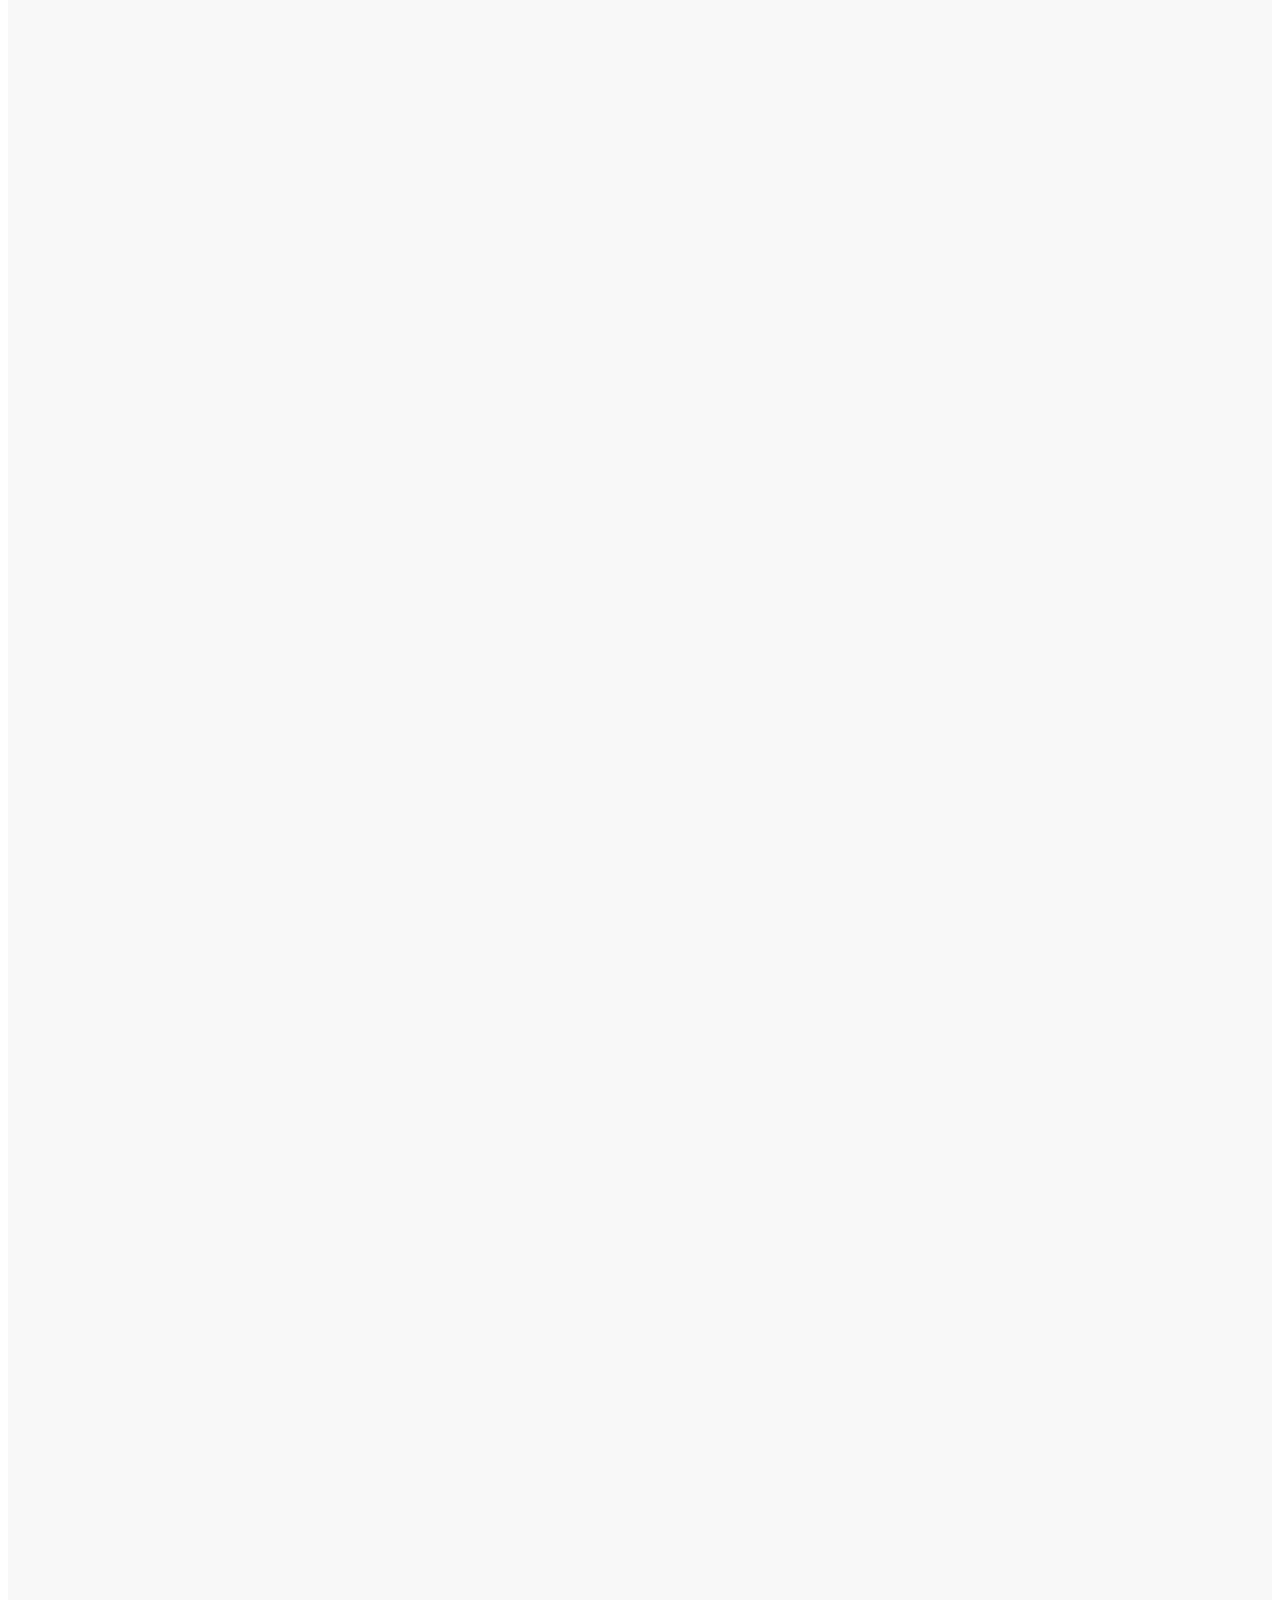
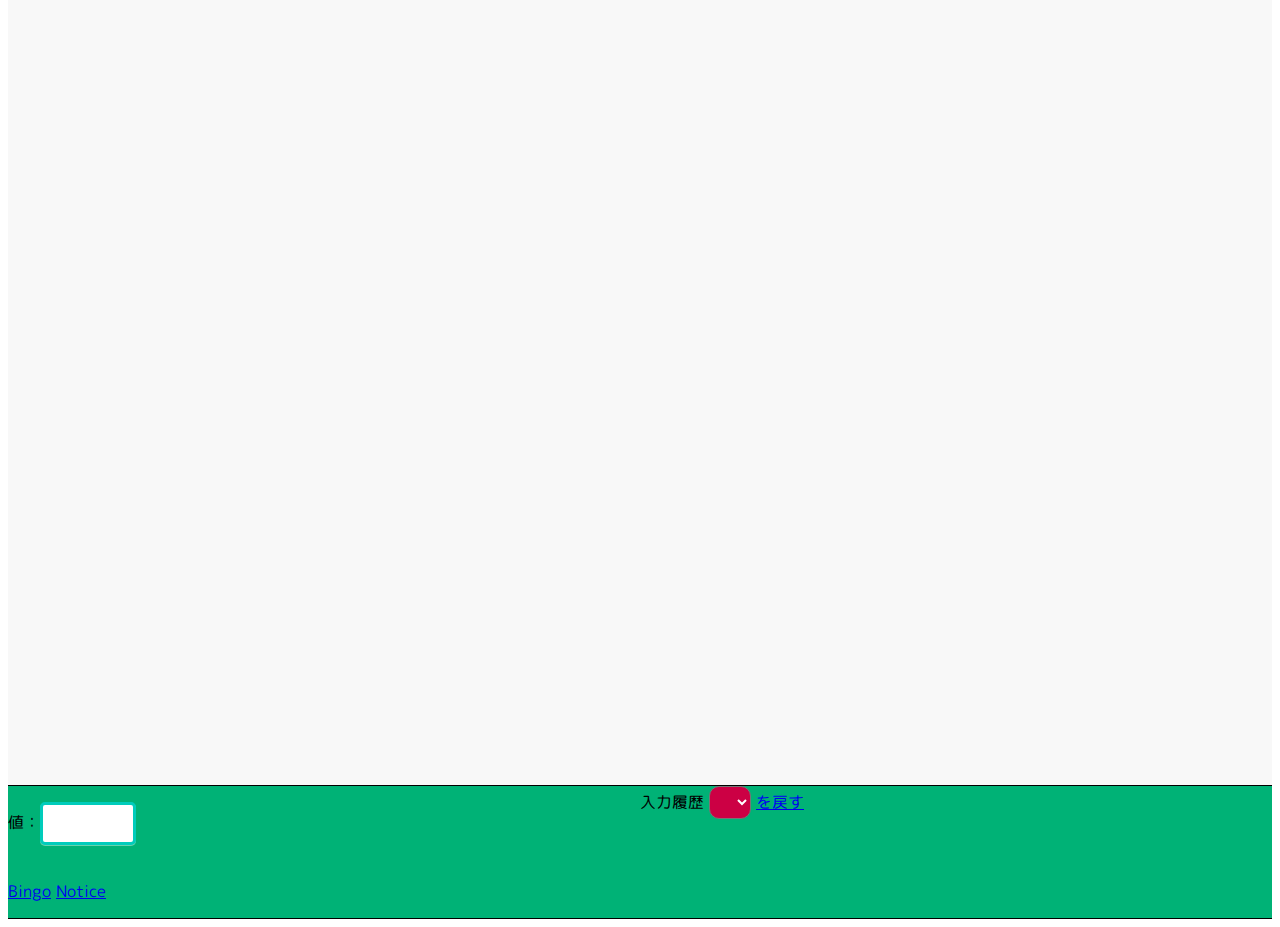
==== commit 69f73314: "remove bug" ====
--- a/app/canvas.html
+++ b/app/canvas.html
@@ -1,23 +1,10 @@
-/*Written by AM SI DS*/
-/***今まで発見されたバグや操作性で気になった点
-　　Android
-
-
-  iOS
-  APIキーボードが出てきたとき画面が飛んでしまって酔う
-  連続してビンゴの数字を入力して、履歴に同じ数字が連絡してしまう
-  iPad(Retina)でcanvasの横幅の関係かカードが表示されないときがある
-
-***/
 <html>
 	<head>
 		<meta charset="utf-8">
 		<meta name="viewport" content="width=device-width,initial-scale=1">
 		<title>ID Enter</title>
     <link rel="stylesheet" type="text/css" href="generated/jquery.mobile.flatui.css"/>
-    <link rel="stylesheet" type="text/css" href="styles/identer.css"/>
     <link rel="stylesheet" type="text/css" href="styles/cardview.css"/>
-    <link rel="stylesheet" href="styles/about-style.css">
 		<script type="text/javascript" src="scripts/libs/jquery.js"></script>
    	<script type="text/javascript" src="scripts/libs/jquery.mobile-1.3.2.js"></script>
   	<script type ="text/javascript">
@@ -38,14 +25,16 @@
        var CardWidth  = 130;
        var CardHeight = 150;
 
+      
       　/*ページが読み込まれるごとに、LocalStorageの内容をとりだし、履歴をLocalStorageに格納、ビンゴかどうかのチェック判定を行う*/
        $( function() {
             for(var i=0; i<=75; i++){
                 img[i] = new Image();
                 img[i].src = ("images/"+ i +".png");
             }
+            var his = JSON.parse(localStorage.getItem("history"));
             getObjects();
-            pushStrgHist();
+            pushStrgHist(his);
             CheckBingo();
       　});
 
@@ -132,7 +121,9 @@
           var canvas = getCanvas();
           var ctx = canvas.getContext('2d');
           var width = $(window).width();
-     	 　　 var line = Math.floor(width/CardWidth)-1;
+     	 　 var line = Math.floor(width/CardWidth);
+          canvas.width = width;
+          canvas.height= 180*( (localStorage.length-1)/line+1);
          for(var i=0; i<localStorage.length-1; i++){
                 for (var j=0; j<imageData[i].width*imageData[i].height*4; j+=4){
                   if(reach[i]==2){ //bingo
@@ -165,9 +156,8 @@
           var canvas = getCanvas();
           var ctx = canvas.getContext('2d');
           var width = $(window).width();
-          var line = Math.floor(width/CardWidth)-1;
-
-          if(first==1){
+          var line = Math.floor(width/CardWidth);
+          if(first>=1){
             ctx.scale(0.1,0.1);
           }
           ctx.font = "200px 'ＭＳ Ｐゴシック'";
@@ -192,29 +182,46 @@
          ctx.drawImage(img[num],(CardWidth+20)+k*(CardWidth+120)+(CardWidth*10+100)*(i%line),(CardHeight+160)+j*(CardHeight+110)+Math.floor(i/line)*(CardHeight*10+100));
       }
 
-      /*Bingo!ボタンが押された時の挙動*/
+        /*Bingo!ボタンが押された時の挙動*/
       function TurnBlack(){
-          var Value;
-          var width = $(window).width();
-          var line = Math.floor(width/CardWidth)-1;
+          var Value  = parseInt(document.bingo.num.value);
+          document.bingo.num.value = "";
+          var width  = $(window).width();
+          var line   = Math.floor(width/CardWidth);
           var canvas = getCanvas();
-          var ctx = canvas.getContext('2d');
-          Value = parseInt(document.bingo.num.value);
-          for(var i=0; i<localStorage.length-1; i++){
-              for(var j=0; j<5; j++){
-                 for(var k=0; k<5; k++){
-                    if(Card[i].data[j][k] == Value){
-                      Card[i].data[j][k] +=100;
-                      drawNumImage(ctx,line,i,j,k,0);
-                      break;
+          var ctx    = canvas.getContext('2d');
+          var error  = false;
+          var his    = JSON.parse(localStorage.getItem("history"));
+          
+          if(Value > 75 || Value < 1 || isNaN(Value)){
+              error = true;
+              alert("no number on bingocards!");
+          }
+
+          for(var i=0; i<his.length; i++){
+            if(his[i] == Value && Value != 0){
+              error = true;
+              alert("already you've entered it!");
+              break;
+            }
+          }
+        
+          if(!error){
+              for(var i=0; i<localStorage.length-1; i++){
+                for(var j=0; j<5; j++){
+                   for(var k=0; k<5; k++){
+                      if(Card[i].data[j][k] == Value){
+                        Card[i].data[j][k] +=100;
+                        drawNumImage(ctx,line,i,j,k,0);
+                      }
                     }
                 }
               }
-           } 
-          　AddHistory(Value);
-          　SaveStorage();
-          　CheckBingo();
-          　drawColor();
+              AddHistory(Value);
+          　　SaveStorage();
+          　  CheckBingo();
+          　  drawColor();
+          } 
       }
 
       /*入力された数字を、入力履歴リストに追加*/
@@ -234,7 +241,7 @@
       　　var canvas = getCanvas();
         var ctx = canvas.getContext('2d');
         var width = $(window).width();
-        var line = Math.floor(width/CardWidth)-1;
+        var line = Math.floor(width/CardWidth);
         var ReValue = parseInt($('#history').val());
         for(var i=0; i<localStorage.length-1; i++){
           for(var j=0; j<5; j++){
@@ -268,12 +275,13 @@
       /*historyの内容の確認、入力履歴リストの整形、内容をLocalStorageに格納*/
       function pushStrgHist(his){
         var key = "history";
+        //his = JSON.parse(localStorage.getItem("history"));
         var json_value = JSON.stringify(his);
         var optItem = '';
         var max = 0;
         for(var i=0; i<his.length; i++){
           if(his[i] != 0){
-            optItem += '<option value="'+ his[i] + '">' +his[i] + '</option>'; 
+            optItem += '<option id="history" value="'+ his[i] + '">' +his[i] + '</option>'; 
             if(i > max){
               max = i;
             }
@@ -345,15 +353,17 @@
             if( Nanamecount1 == 5){
               reach[i] = 2;
               pbingo++;
+              preach = 0;
               //console.log (i+"NaNameBingo1");
             }
-            if(Nanamecount1 == 4){
+            if(Nanamecount1 == 4 && j < 4){
                reach[i] = 1;
-               preach++;
+               preach++;  
               //console.log (i+"NaNameReach1");
             }
           }
           Nanamecount1 = 0;
+         
 
          for(var j=0; j<5; j++){
             for(var k=0; k<5; k++){
@@ -366,21 +376,17 @@
             if(Nanamecount2 == 5){
               reach[i] = 2;
               pbingo++;
+              preach = 0;
               //console.log (i+"NaNameBingo2");
             }
-            if(Nanamecount2 == 4){
+            if(Nanamecount2 == 4 && j < 4){
               reach[i] = 1;
               preach++;
               //console.log (i+"NaNameReach2");
             }
          }
-        Nanamecount2 = 0;
-        notice(i,pbingo,preach,flag);
-    }
-  }
-
-  /*いのっちポップアップのしくみ*/
-  function notice(i,pbingo,preach,flag){
+          Nanamecount2 = 0;
+        
         if(pbingo){
           $('#display').append('ID' + Card[i].data[0][5] + ' のカードに<span style="color:red; font-weight:bold;">ビンゴ</span>が' + pbingo + '個' + 'あります。<br>');
         }
@@ -393,11 +399,12 @@
           Card[i].preach = preach;
           flag = 1;
         }
+      }
 
         if(!($('#display span').length)){
          $('#display').append('ビンゴ・リーチはありません。<br>');
         }
-
+     
         if(flag == 1){
          $('[href="#popup"]').attr('id', 'target');
          $('#target').on('tap', function(){
@@ -405,7 +412,43 @@
          });
         }
   }
-      
+
+  /*いのっちポップアップのしくみ
+  function notice(i,pbingo,preach,flag){
+        if(pbingo){
+          $('#display').append('ID' + Card[i].data[0][5] + ' のカードに<span style="color:red; font-weight:bold;">ビンゴ</span>が' + pbingo + '個' + 'あります。<br>');
+        }
+        if(preach){
+          $('#display').append('ID' + Card[i].data[0][5] + ' のカードに<span style="color:orange; font-weight:bold;">リーチ</span>が' + preach + '個' + 'あります。<br>');
+        }
+
+        if(Card[i].pbingo != pbingo || Card[i].preach != preach){
+          Card[i].pbingo = pbingo;
+          Card[i].preach = preach;
+          flag = 1;
+        }
+
+        if(!($('#display span').length)){
+         $('#display').append('ビンゴ・リーチはありません。<br>');
+        }
+
+        if(flag == 1){
+         $('[href="#popup"]').attr('id', 'target');
+         $('#target').on('tap', function(){
+           $('#target').removeAttr('id');
+         });
+        }
+  }*/
+  
+   function submitStop(e){
+    if (!e){
+      var e = window.event;
+    }
+    if(e.keyCode == 13){
+        return false;
+    }
+  }
+
 	</script>
 	</head>
 	<body>
@@ -416,7 +459,7 @@
          <a href ="about.html" rel="external" class="ui-btn-right" data-iconpos="none" data-theme="f" data-icon="flat-plus">About</a>
       </div>
       
-      <div data-role="content">
+      <div data-role="content" class="ui-content">
 		    <canvas id ="canvas" width="1000" height="5500">
 			   Canvasに対応したブラウザを使って下さい。
 		    </canvas>
@@ -424,7 +467,7 @@
 	   <div data-role="footer" class="ui-footer" data-position ="fixed" >
       <div class="ui-grid-a">
         <div class="ui-block-a">
-          <form name="bingo" data-mini="true">
+          <form name="bingo" data-mini="true" onKeyPress="return submitStop(event)">
           <p>値：<input type="number" name="num" size="2" data-role="none" class="form-field"></p>
           <a href="#"  id="bingo" data-role="button" data-inline="true" data-iconpos="none" data-icon="flat-checkround">Bingo</a>
           <a href="#popup" data-role="button" data-rel="popup" data-transition="pop" data-inline="true" data-iconpos="none" data-icon="flat-eye">Notice</a>
@@ -433,7 +476,7 @@
         <div class="ui-block-b">
           入力履歴
           <label for="history"></label>
-          <select id="history" name="history" data-icon="none" data-iconpos="none" data-native-menu="false" >
+          <select id="history" data-icon="none" data-iconpos="none" >
           </select>
           <a href="#" id="return" data-role="button">を戻す</a>
         </div>
--- a/app/styles/cardview.css
+++ b/app/styles/cardview.css
@@ -9,6 +9,7 @@
 
 .ui-footer{
   background-color: #00b276;
+
 }
 
 .form-field {
@@ -27,8 +28,18 @@
 }
 
 #history{
-	color :#ffffff;
+  background-color:#cc0044;
+  -moz-border-radius:17px;
+  -webkit-border-radius:17px;
+  border-radius:10px;
+  display:inline-block;
+  cursor:pointer;
+  color:#ffffff;
+  font-size:17px;
+  padding:5px 10px;
+  text-decoration:none;
 }
+
 
 @font-face{
 	font-family: 'rounded-mplus';
